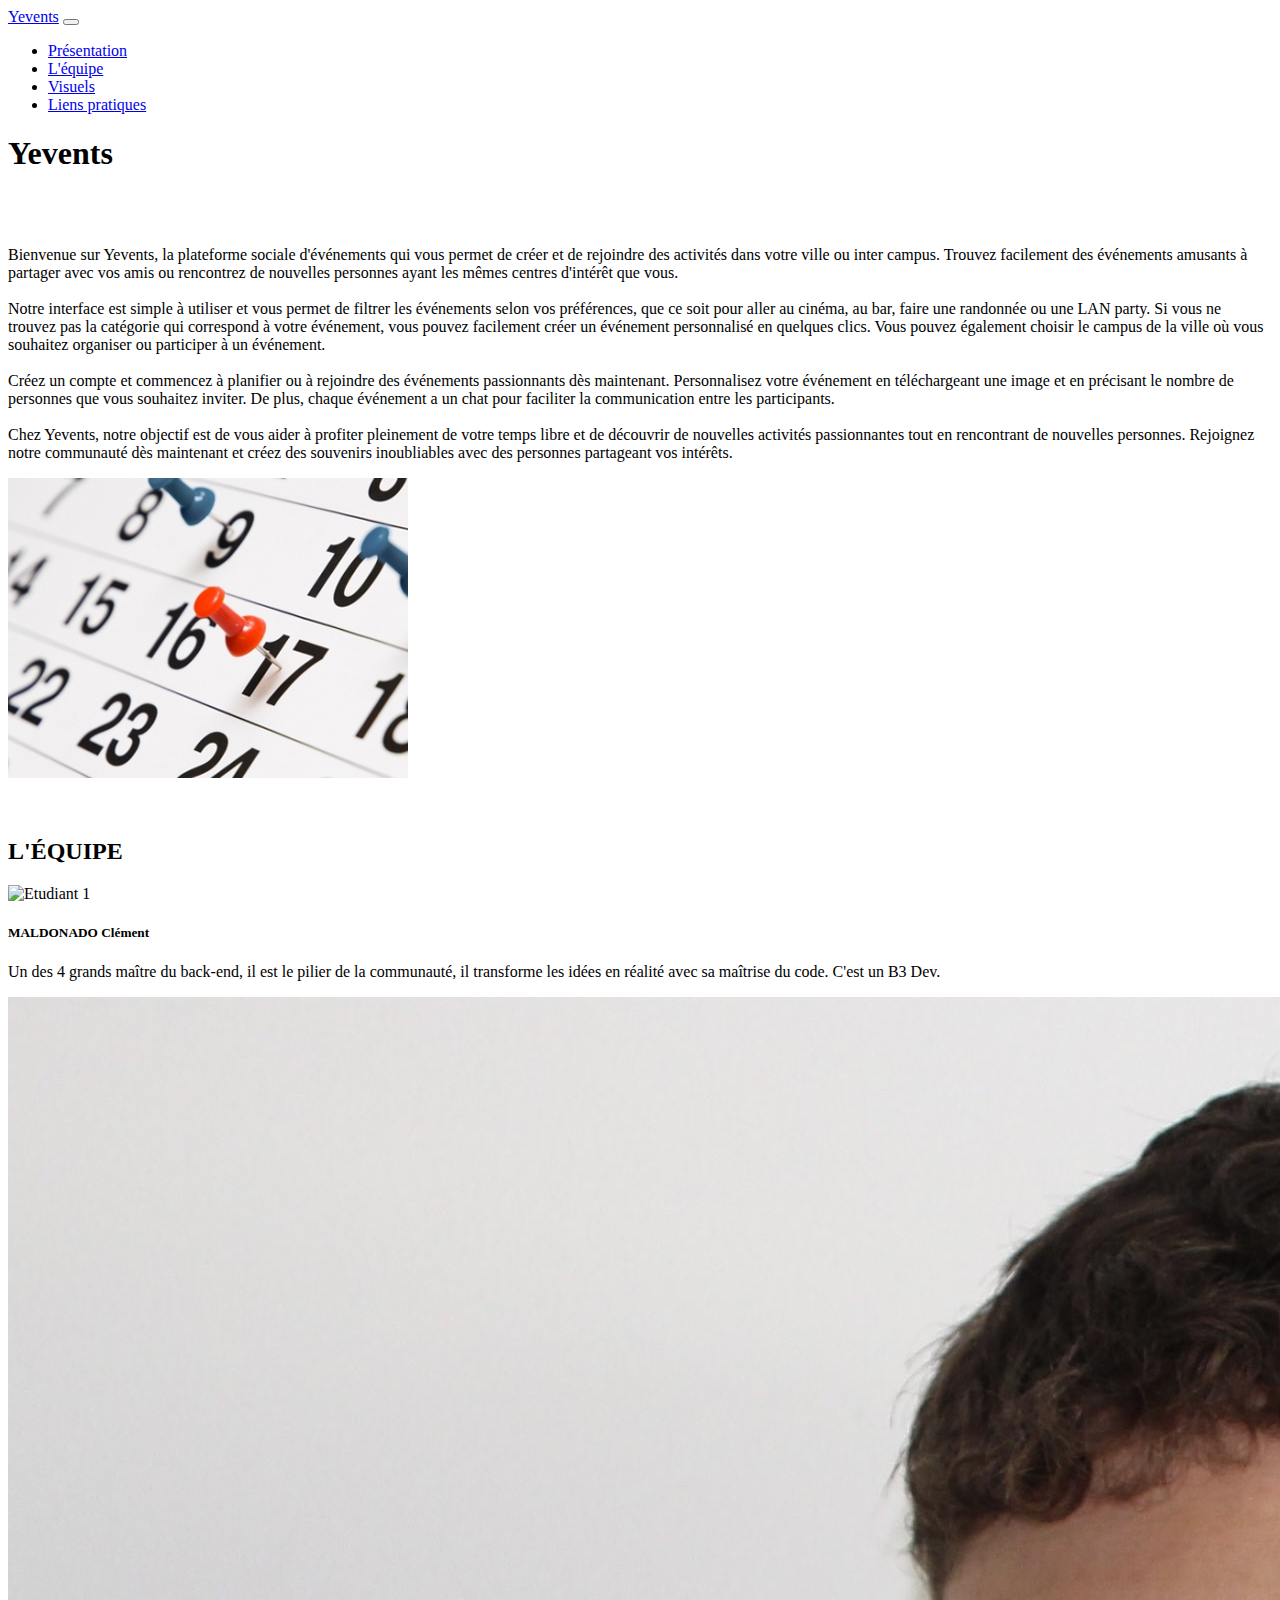
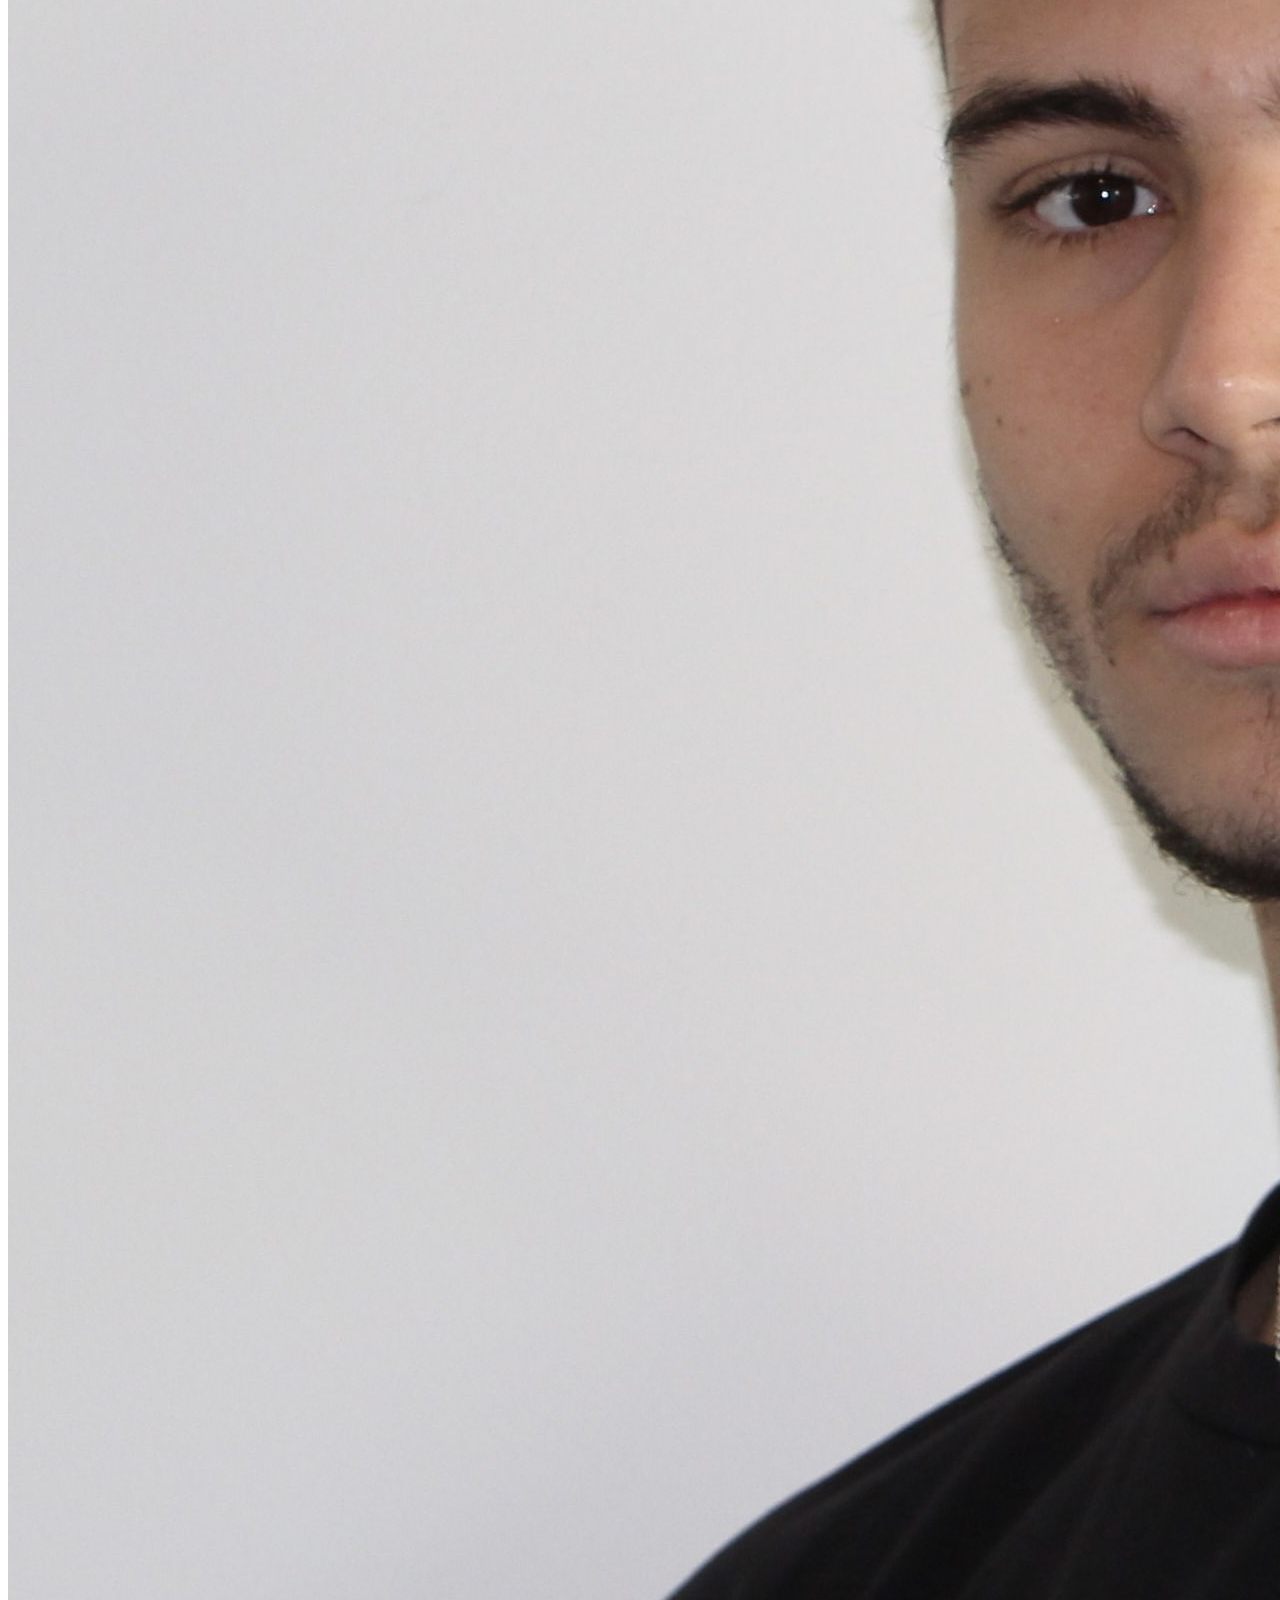
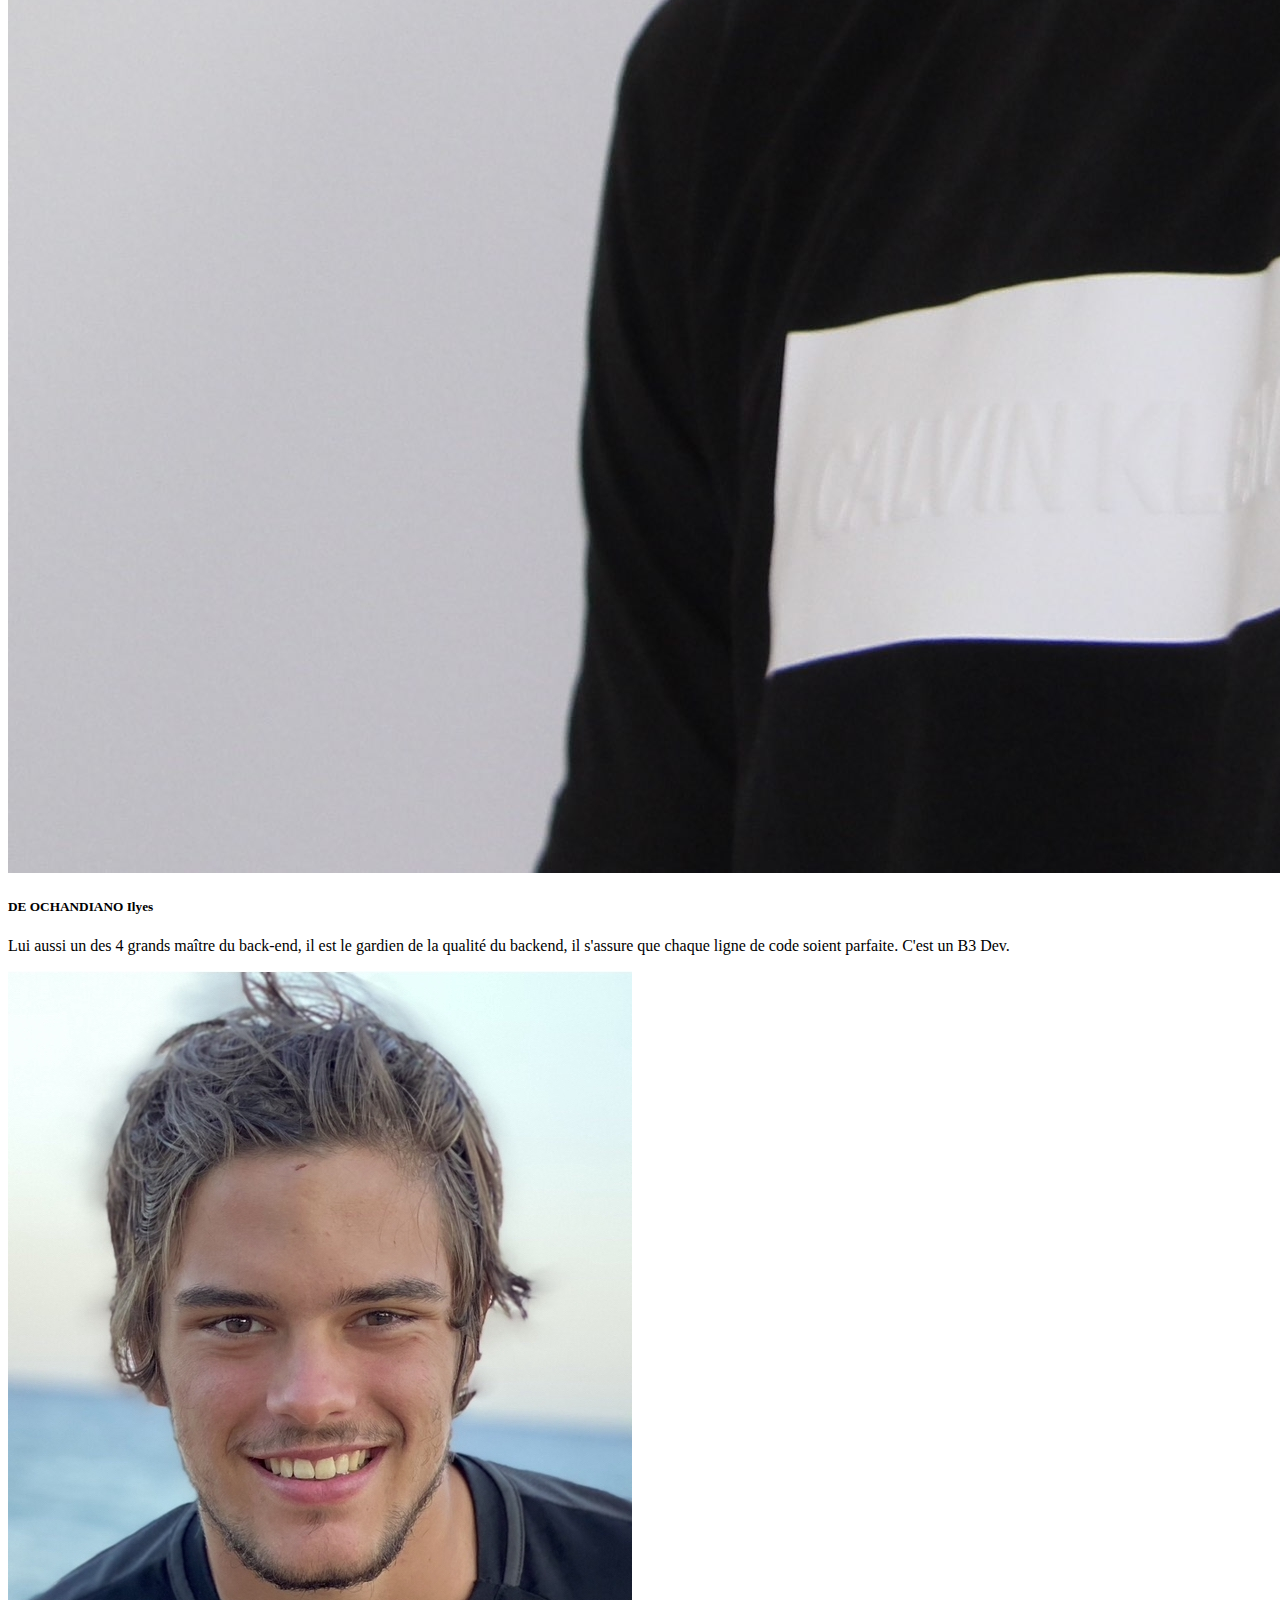
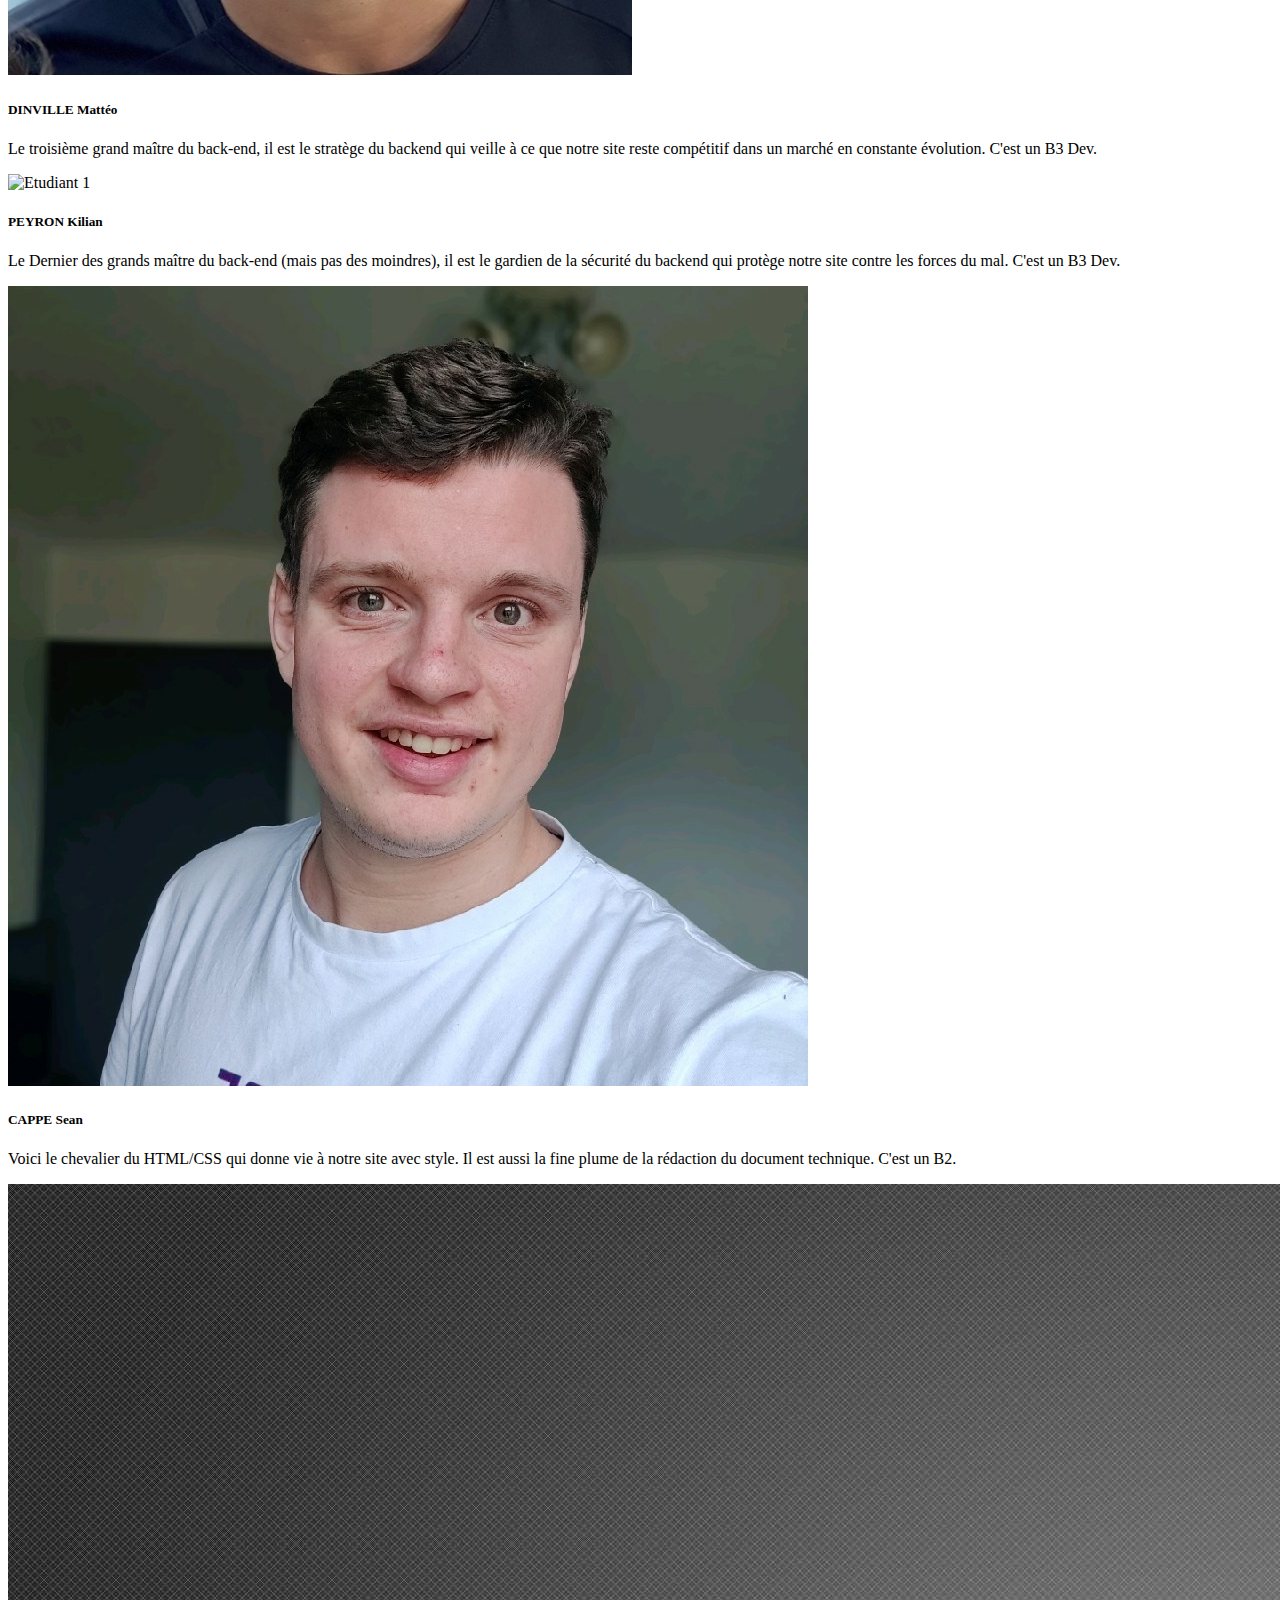
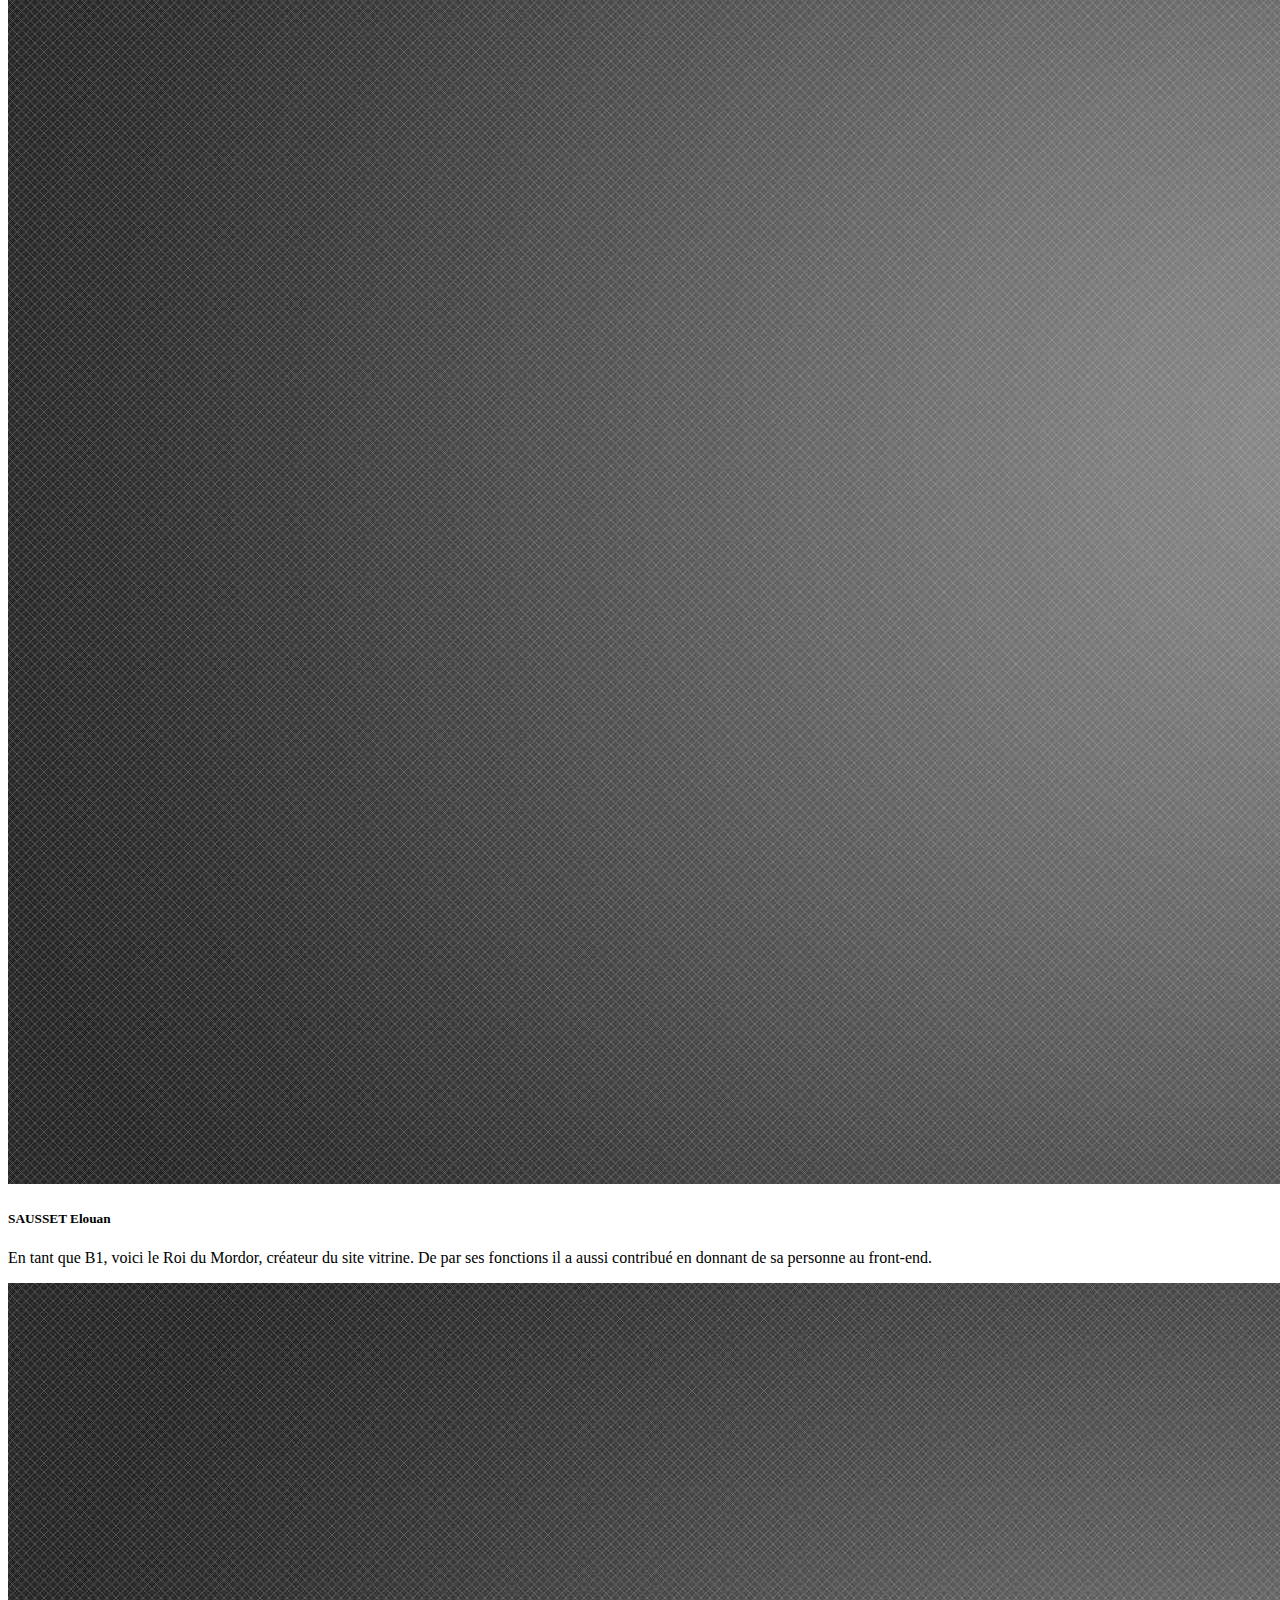
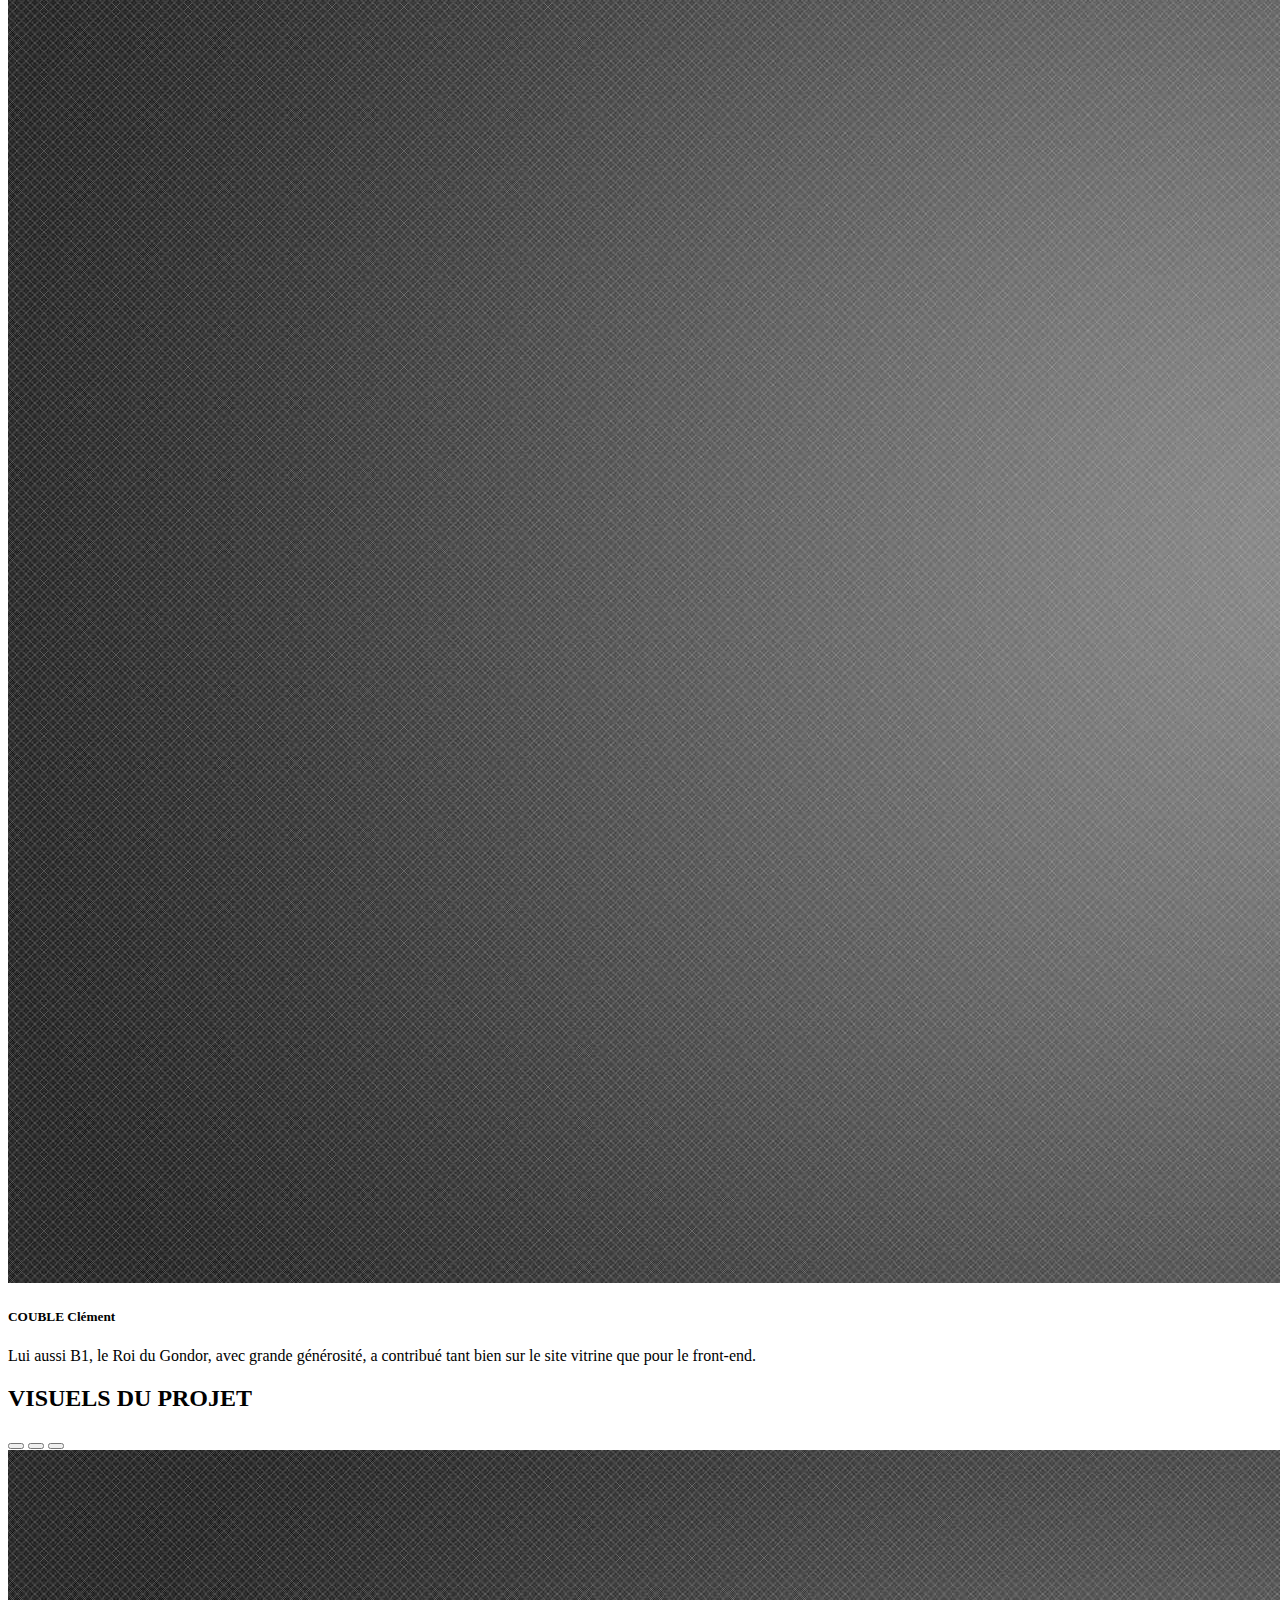
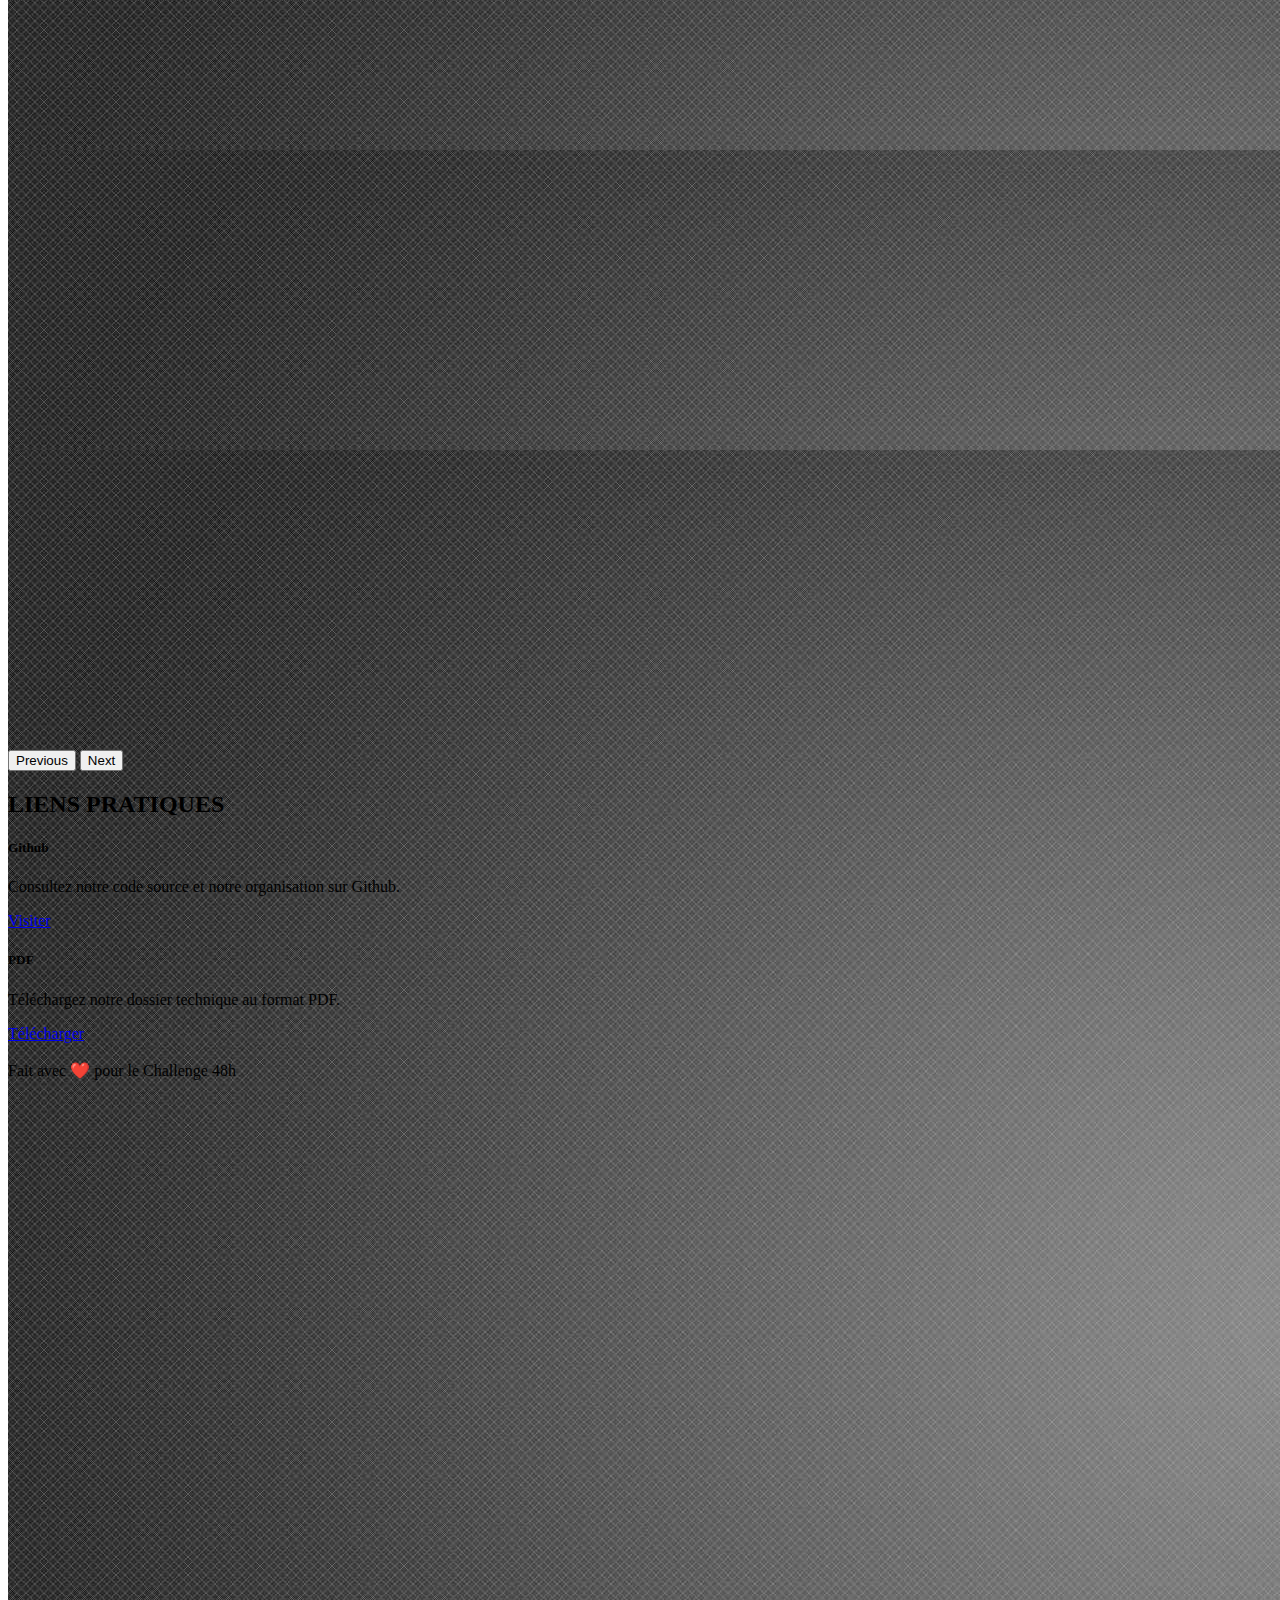
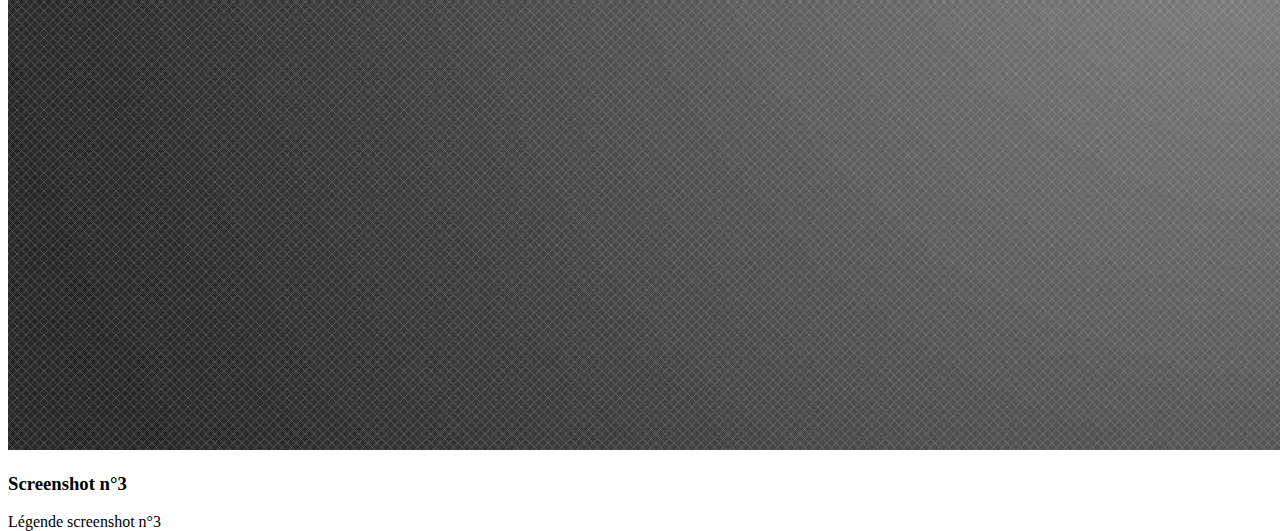
==== index.html @ f3a405c6 "c" ====
<!DOCTYPE html>
<html lang="fr">
  <head>
    <meta charset="UTF-8">
    <meta name="viewport" content="width=device-width, initial-scale=1.0">
    <link rel="icon" type="image/x-icon" href="sablier.svg">

    <!-- [EDIT] Remplis les 3 balises ci-dessous -->
    <title>Challenge 48h - EQUIPE 19</title>
    <meta name="description" content="Description de la page pour les moteurs de recherche">
    <meta name="keywords" content="Mots-clés de la page, séparés par des virgules">
    
    <!-- CSS -->
    <link href="https://cdn.jsdelivr.net/npm/bootstrap@5.3.0-alpha3/dist/css/bootstrap.min.css" rel="stylesheet" integrity="sha384-KK94CHFLLe+nY2dmCWGMq91rCGa5gtU4mk92HdvYe+M/SXH301p5ILy+dN9+nJOZ" crossorigin="anonymous">
    <style>
      .carousel-item {
        height: 300px;
      }
    </style>
  </head>

  <body>
    <!-- [EDIT] Dans la navbar, précise le nom de ton projet -->
    <nav class="navbar navbar-expand-lg navbar-dark bg-dark">
      <div class="container">
        <a class="navbar-brand" href="#">Yevents</a>
        <button class="navbar-toggler" type="button" data-bs-toggle="collapse" data-bs-target="#navbarNav" aria-controls="navbarNav" aria-expanded="false" aria-label="Toggle navigation">
          <span class="navbar-toggler-icon"></span>
        </button>
        <div class="collapse navbar-collapse justify-content-end" id="navbarNav">
          <ul class="navbar-nav">
            <li class="nav-item">
              <a class="nav-link" href="#presentation">Présentation</a>
            </li>
            <li class="nav-item">
              <a class="nav-link" href="#equipe">L'équipe</a>
            </li>
            <li class="nav-item">
              <a class="nav-link" href="visuels">Visuels</a>
            </li>
            <li class="nav-item">
              <a class="nav-link" href="#liens-pratiques">Liens pratiques</a>
            </li>
          </ul>
        </div>
      </div>
    </nav>

    <div class="container mt-5">
        <div id="presentation" class="col-lg-12 text-center">
          <h1>Yevents</h1>
          <br>
          <br>
        </div>
        <div class="row">
          <div class="col-md-8 d-flex align-items-center">
              <p>Bienvenue sur Yevents, la plateforme sociale d'événements qui vous permet de créer et de rejoindre des activités dans votre ville ou inter campus. Trouvez facilement des événements amusants à partager avec vos amis ou rencontrez de nouvelles personnes ayant les mêmes centres d'intérêt que vous.
                <br>
                <br>
                Notre interface est simple à utiliser et vous permet de filtrer les événements selon vos préférences, que ce soit pour aller au cinéma, au bar, faire une randonnée ou une LAN party. Si vous ne trouvez pas la catégorie qui correspond à votre événement, vous pouvez facilement créer un événement personnalisé en quelques clics. Vous pouvez également choisir le campus de la ville où vous souhaitez organiser ou participer à un événement.
                <br>
                <br>
                Créez un compte et commencez à planifier ou à rejoindre des événements passionnants dès maintenant. Personnalisez votre événement en téléchargeant une image et en précisant le nombre de personnes que vous souhaitez inviter. De plus, chaque événement a un chat pour faciliter la communication entre les participants.
                <br>
                <br>
                Chez Yevents, notre objectif est de vous aider à profiter pleinement de votre temps libre et de découvrir de nouvelles activités passionnantes tout en rencontrant de nouvelles personnes. Rejoignez notre communauté dès maintenant et créez des souvenirs inoubliables avec des personnes partageant vos intérêts.
              </p>
          </div>
        <div class="col-md-4 d-flex align-items-center">
          <img src="evenement-associations.jpg" alt="mockup"  class="img-fluid mx-auto d-block">
        </div>
      </div>
      <br>
      <br>
      
      <div id="equipe" class="col-lg-12 text-center mb-5">
        <h2>L'ÉQUIPE</h2>
      </div>

      <!-- [EDIT] Cette section doit présenter l'intégralité des membres du groupe  -->
      <div class="row justify-content-center mb-5">
        <!-- [EDIT] PRESENTATION ETUDIANT 1 -->
        <div class="col-lg-4 col-md-6 col-sm-12 mb-4">
          <div class="card">
          <img src="Clément.jpg" class="card-img-top" alt="Etudiant 1">
            <div class="card-body">
              <h5 class="card-title">MALDONADO Clément</h5>
              <p class="card-text">Un des 4 grands maître du back-end, il est le pilier de la communauté, il transforme les idées en réalité avec sa maîtrise du code. C'est un B3 Dev.</p>
            </div>
          </div>
        </div>

        <!-- [EDIT] PRESENTATION ETUDIANT 2 -->
        <div class="col-lg-4 col-md-6 col-sm-12 mb-4">
          <div class="card">
          <img src="IMG_1694.jpg" class="card-img-top" alt="Etudiant 1">
            <div class="card-body">
              <h5 class="card-title">DE OCHANDIANO Ilyes</h5>
              <p class="card-text">Lui aussi un des 4 grands maître du back-end, il est le gardien de la qualité du backend, il s'assure que chaque ligne de code soient parfaite. C'est un B3 Dev.</p>
            </div>
          </div>
        </div>

        <!-- [EDIT] PRESENTATION ETUDIANT 3 -->
        <div class="col-lg-4 col-md-6 col-sm-12 mb-4">
          <div class="card">
          <img src="IMG_1114.png" class="card-img-top" alt="Etudiant 1">
            <div class="card-body">
              <h5 class="card-title">DINVILLE Mattéo</h5>
              <p class="card-text">Le troisième grand maître du back-end, il est le stratège du backend qui veille à ce que notre site reste compétitif dans un marché en constante évolution. C'est un B3 Dev.</p>
            </div>
          </div>
        </div>

        <!-- [EDIT] PRESENTATION ETUDIANT 4 -->
        <div class="col-lg-4 col-md-6 col-sm-12 mb-4">
          <div class="card">
          <img src="https://cdn.discordapp.com/avatars/635474873858392065/99fb7bf696946ea7547c1aedd587695e?size=4096" class="card-img-top" alt="Etudiant 1">
            <div class="card-body">
              <h5 class="card-title">PEYRON Kilian</h5>
              <p class="card-text">Le Dernier des grands maître du back-end (mais pas des moindres), il est le gardien de la sécurité du backend qui protège notre site contre les forces du mal. C'est un B3 Dev.</p>
            </div>
          </div>
        </div>

        <!-- [EDIT] PRESENTATION ETUDIANT 5 -->
        <div class="col-lg-4 col-md-6 col-sm-12 mb-4">
          <div class="card">
          <img src="Sean.jpg" class="card-img-top" alt="Etudiant 1">
            <div class="card-body">
              <h5 class="card-title">CAPPE Sean</h5>
              <p class="card-text">Voici le chevalier du HTML/CSS qui donne vie à notre site avec style. Il est aussi la fine plume de la rédaction du document technique. C'est un B2.</p>
            </div>
          </div>
        </div>

        <!-- [EDIT] PRESENTATION ETUDIANT 6 -->
        <div class="col-lg-4 col-md-6 col-sm-12 mb-4">
          <div class="card">
          <img src="lorem-ipsum.jpg" class="card-img-top" alt="Etudiant 1">
            <div class="card-body">
              <h5 class="card-title">SAUSSET Elouan</h5>
              <p class="card-text">En tant que B1, voici le Roi du Mordor, créateur du site vitrine. De par ses fonctions il a aussi contribué en donnant de sa personne au front-end.</p>
            </div>
          </div>
        </div>

        <!-- [EDIT] PRESENTATION ETUDIANT 7 -->
        <div class="col-lg-4 col-md-6 col-sm-12 mb-4">
          <div class="card">
          <img src="lorem-ipsum.jpg" class="card-img-top" alt="Etudiant 1">
            <div class="card-body">
              <h5 class="card-title">COUBLE Clément</h5>
              <p class="card-text">Lui aussi B1, le Roi du Gondor, avec grande générosité, a contribué tant bien sur le site vitrine que pour le front-end.</p>
            </div>
          </div>
        </div>
      </div>

      <div id="visuels" class="col-lg-12 text-center mb-5">
        <h2>VISUELS DU PROJET</h2>
      </div>

      <!-- [EDIT] Remplis le carousel avec des screenshots de ton projet accompagnés d'une légende -->
      <div id="carouselExampleCaptions" class="carousel slide mb-5">
        <div class="carousel-indicators">
          <button type="button" data-bs-target="#carouselExampleCaptions" data-bs-slide-to="0" class="active" aria-current="true" aria-label="Slide 1"></button>
          <button type="button" data-bs-target="#carouselExampleCaptions" data-bs-slide-to="1" aria-label="Slide 2"></button>
          <button type="button" data-bs-target="#carouselExampleCaptions" data-bs-slide-to="2" aria-label="Slide 3"></button>
        </div>
        <div class="carousel-inner">
          <div class="carousel-item active">
            <img src="lorem-ipsum.jpg" class="d-block w-100" alt="screenshot1">
            <div class="carousel-caption d-none d-md-block">
              <h3>Screenshot n°1</h3>
              <p>Légende screenshot n°1</p>
            </div>
          </div>
          <div class="carousel-item">
            <img src="lorem-ipsum.jpg" class="d-block w-100" alt="screenshot2">
            <div class="carousel-caption d-none d-md-block">
              <h3>Screenshot n°2</h3>
              <p>Légende screenshot n°2</p>
            </div>
          </div>
          <div class="carousel-item">
            <img src="lorem-ipsum.jpg" class="d-block w-100" alt="screenshot3">
            <div class="carousel-caption d-none d-md-block">
              <h3>Screenshot n°3</h3>
              <p>Légende screenshot n°3</p>
            </div>
          </div>
        </div>
        <button class="carousel-control-prev" type="button" data-bs-target="#carouselExampleCaptions" data-bs-slide="prev">
          <span class="carousel-control-prev-icon" aria-hidden="true"></span>
          <span class="visually-hidden">Previous</span>
        </button>
        <button class="carousel-control-next" type="button" data-bs-target="#carouselExampleCaptions" data-bs-slide="next">
          <span class="carousel-control-next-icon" aria-hidden="true"></span>
          <span class="visually-hidden">Next</span>
        </button>
      </div>

      <div id="liens-pratiques" class="col-lg-12 text-center mb-5">
        <h2>LIENS PRATIQUES</h2>
      </div>
      <!-- [EDIT] Mets le lien du Github du projet et du PDF du dossier technique -->

      <div class="row justify-content-center mb-5">
        <div class="col-md-4 mb-3">
          <div class="card">
            <div class="card-body">
              <h5 class="card-title">Github</h5>
              <p class="card-text">Consultez notre code source et notre organisation sur Github.</p>
              <a href="https://github.com/ClemMLD/YEVENTS" class="btn btn-primary">Visiter</a>
            </div>
          </div>
        </div>
        <div class="col-md-4 mb-3">
          <div class="card">
            <div class="card-body">
              <h5 class="card-title">PDF</h5>
              <p class="card-text">Téléchargez notre dossier technique au format PDF.</p>
              <a href="./Pdf/Chall48h_Yevent_grp19.pdf" class="btn btn-primary">Télécharger</a>
            </div>
          </div>
        </div>
      </div>

    <hr>

    <div class="text-center mb-3">
      Fait avec ❤️ pour le Challenge 48h
    </div>
  </div>
  </body>

  <footer>
    <script src="https://cdn.jsdelivr.net/npm/bootstrap@5.3.0-alpha3/dist/js/bootstrap.bundle.min.js" integrity="sha384-ENjdO4Dr2bkBIFxQpeoTz1HIcje39Wm4jDKdf19U8gI4ddQ3GYNS7NTKfAdVQSZe" crossorigin="anonymous"></script>
  </footer>
</html>
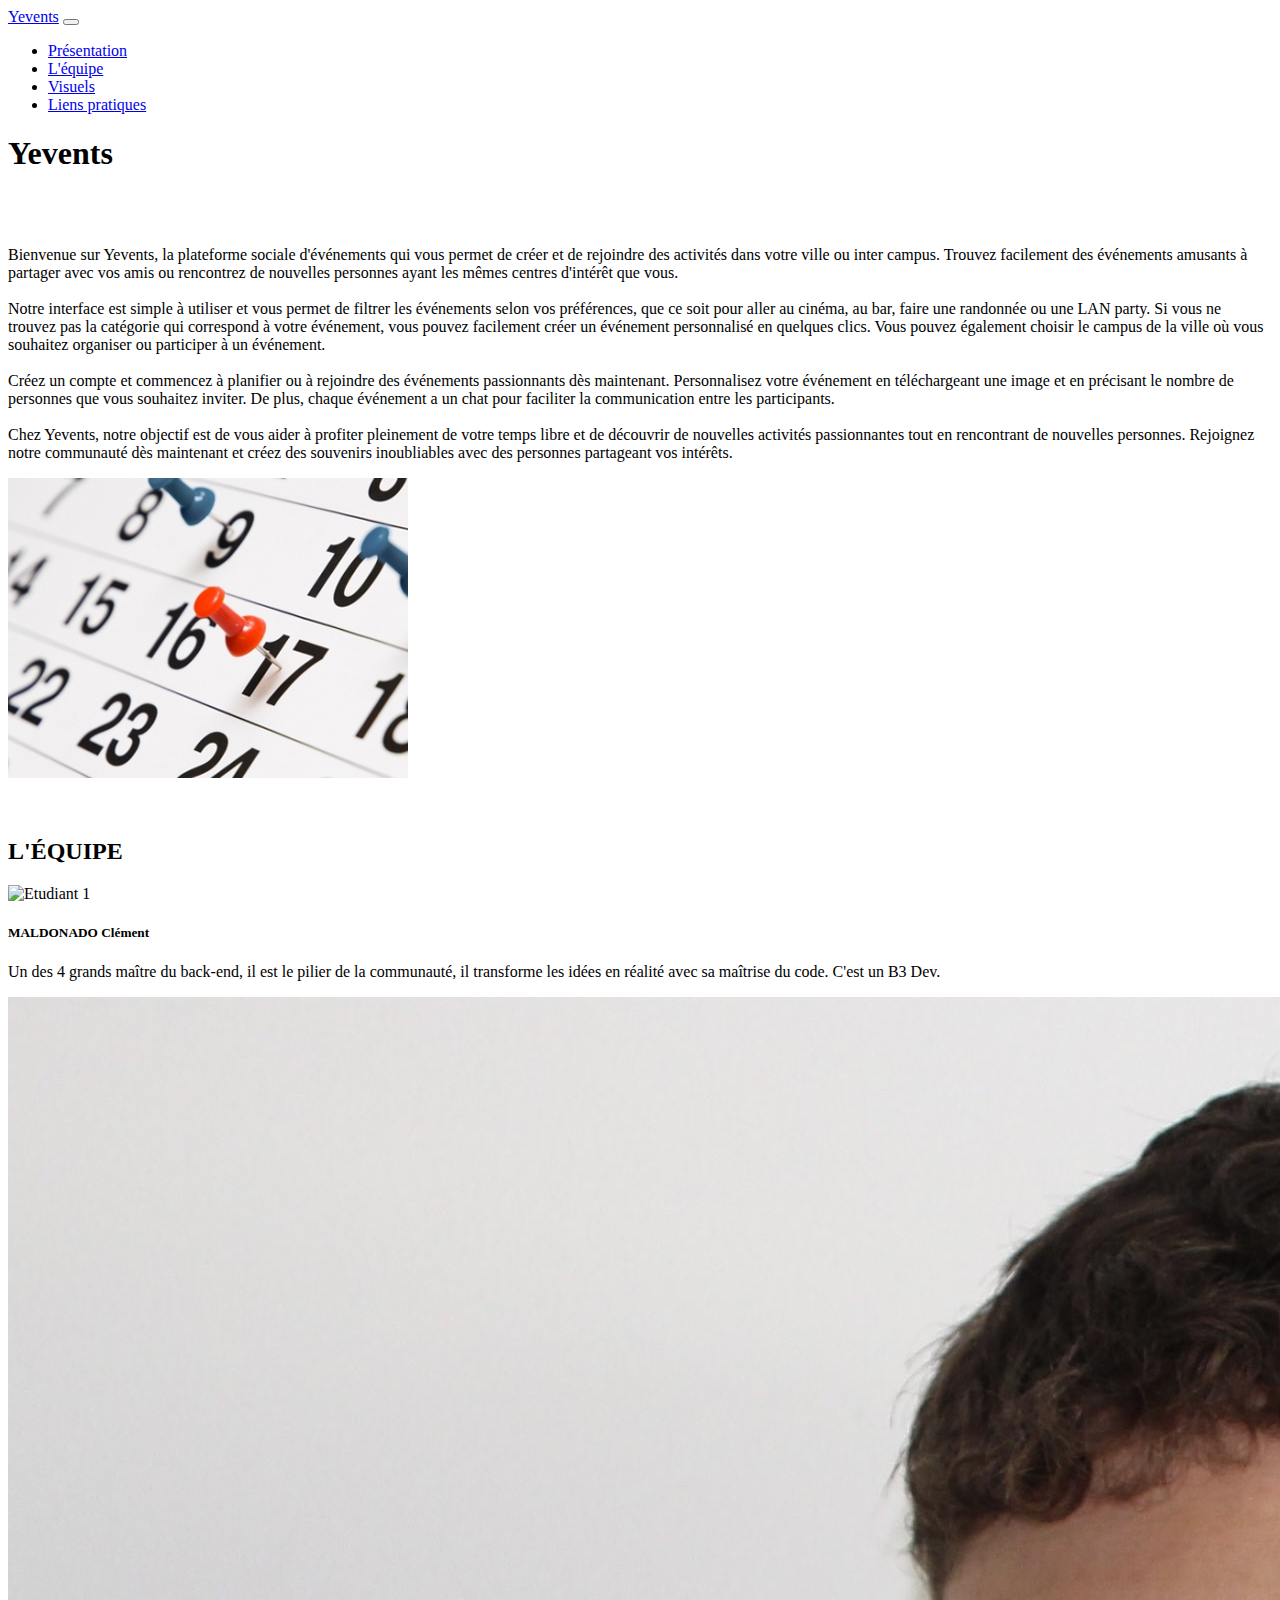
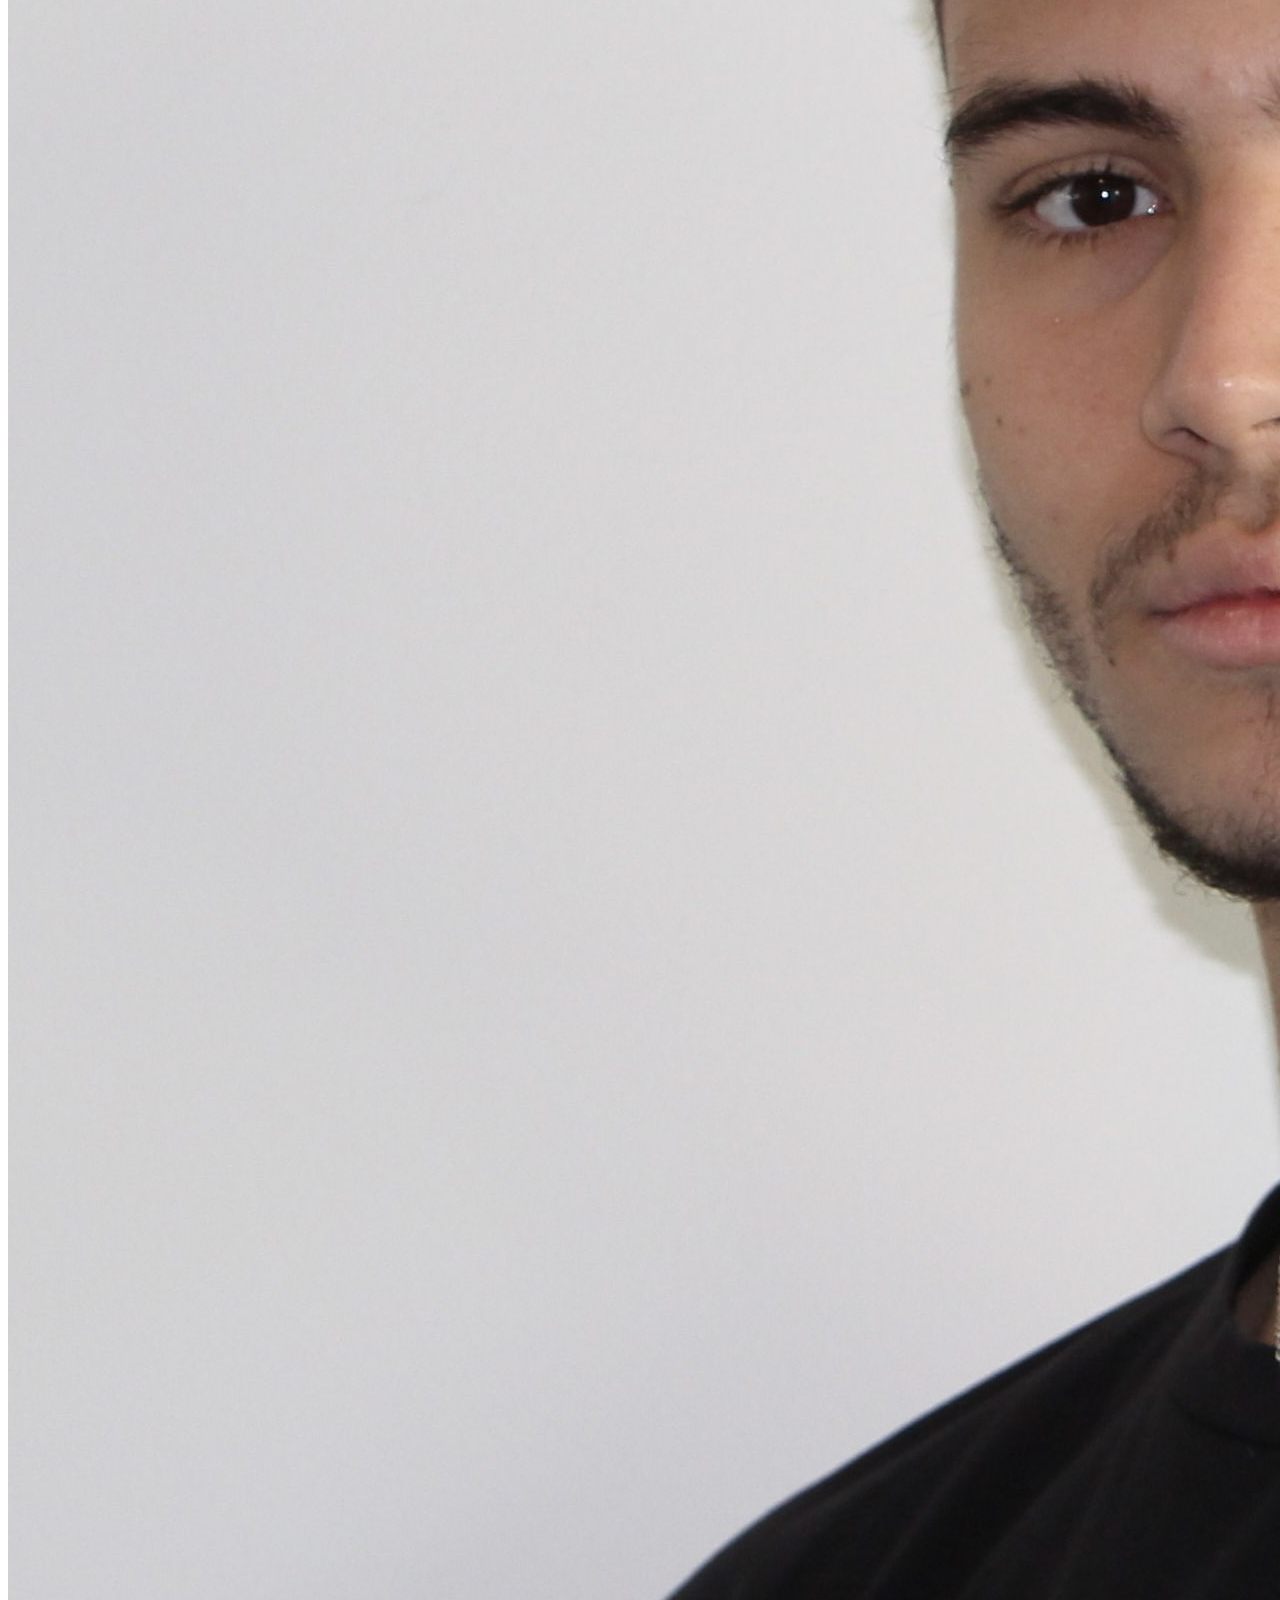
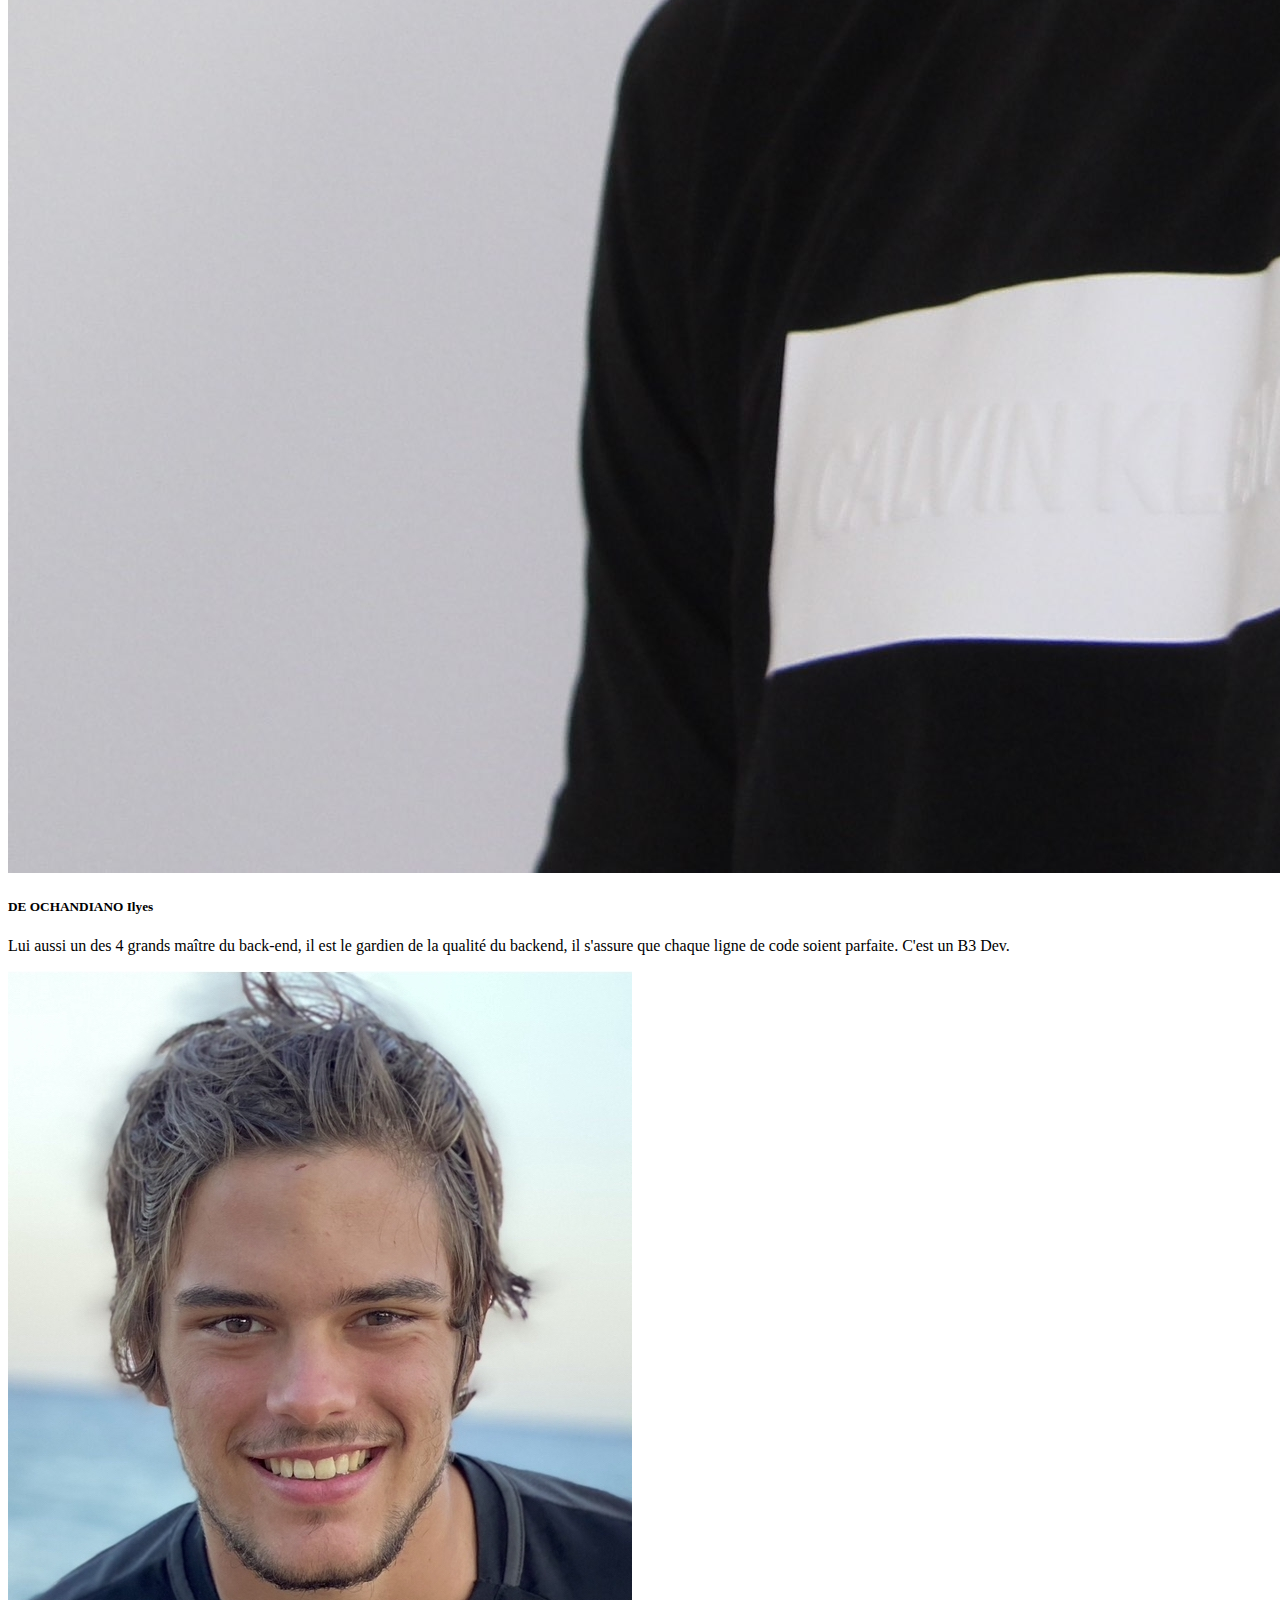
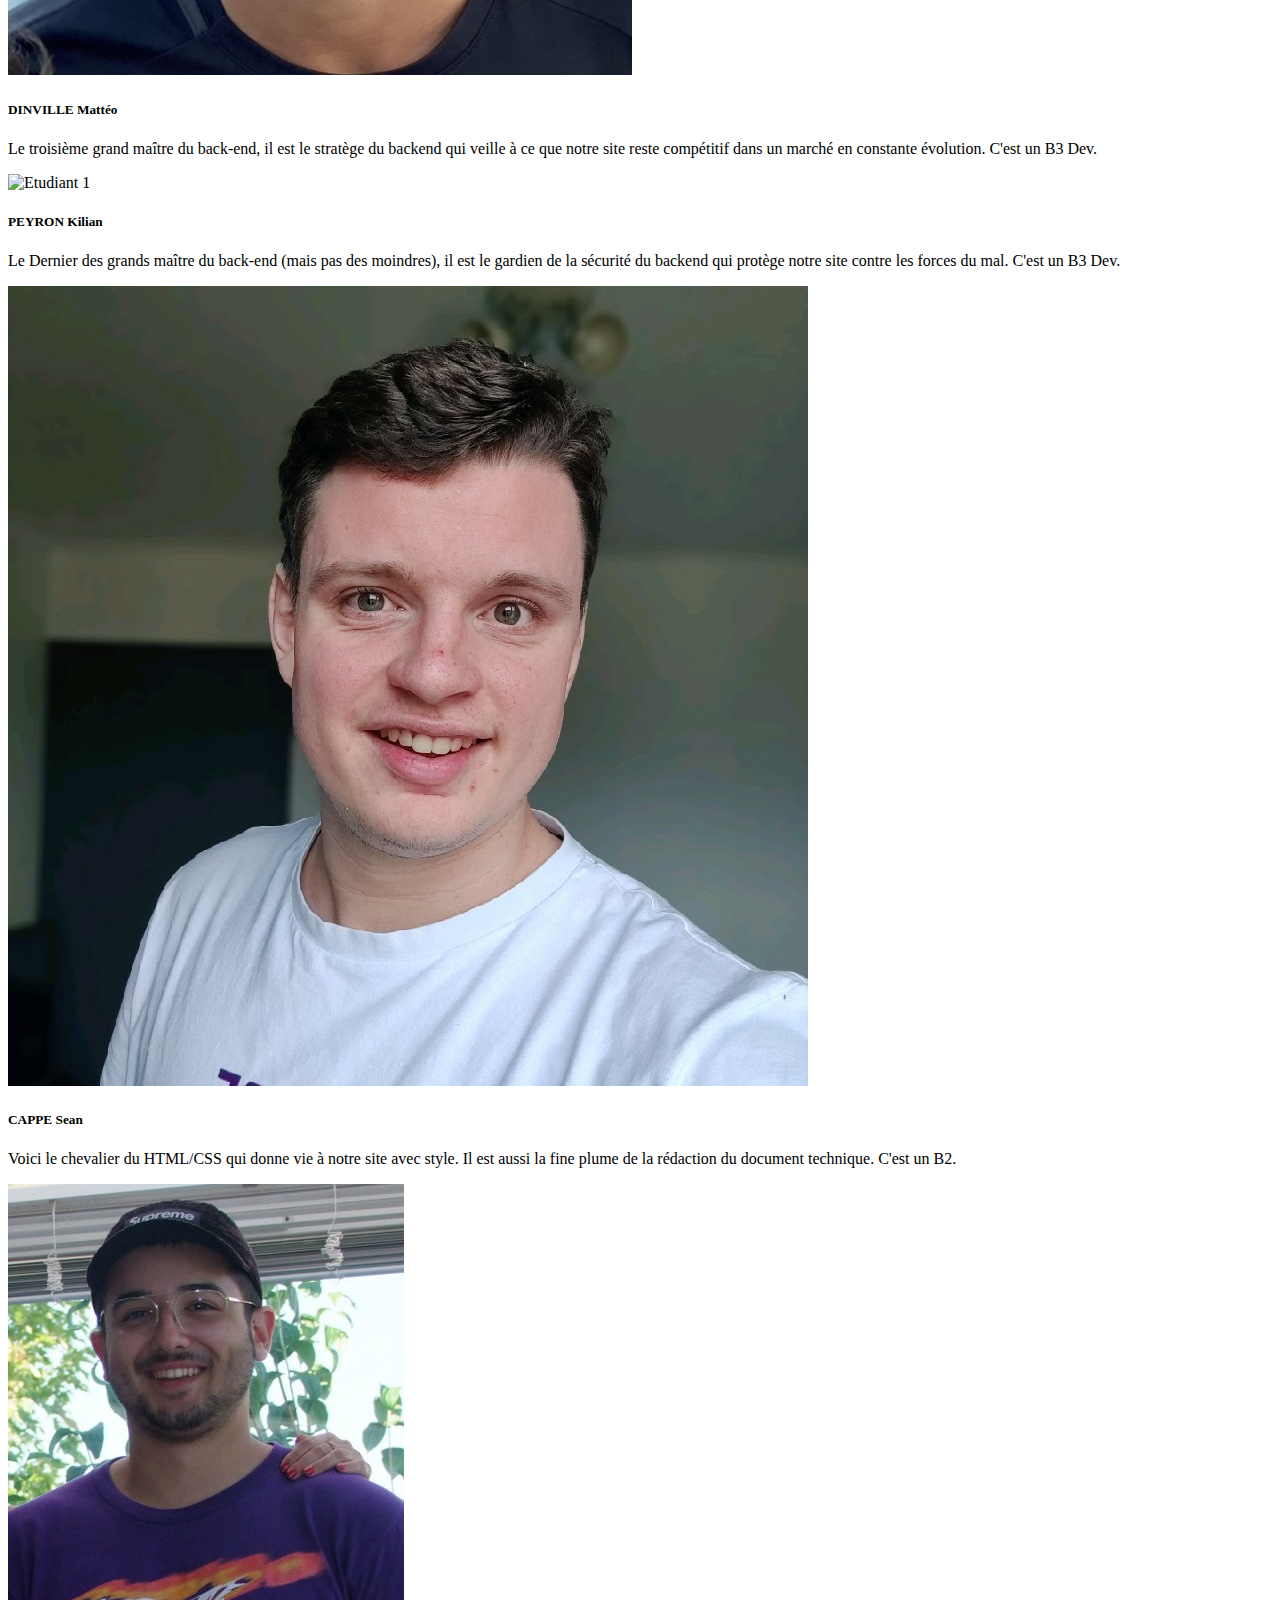
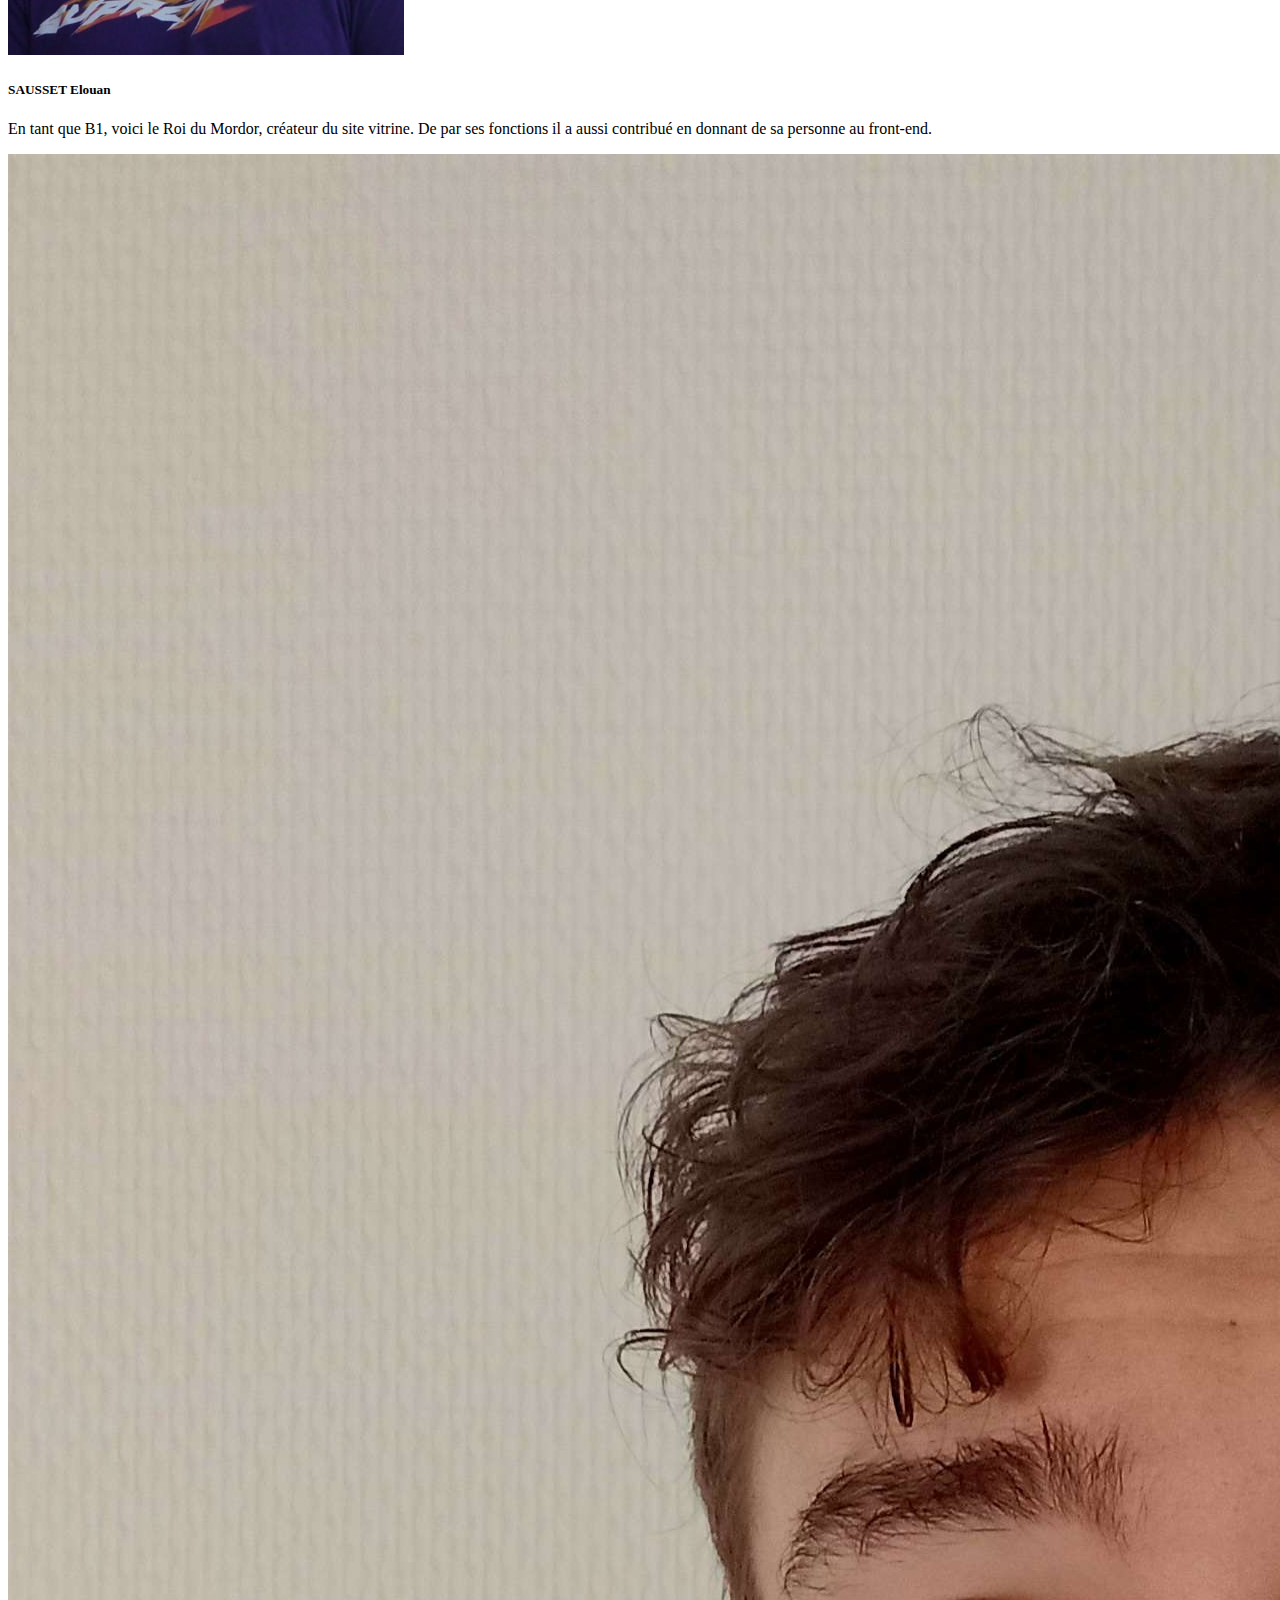
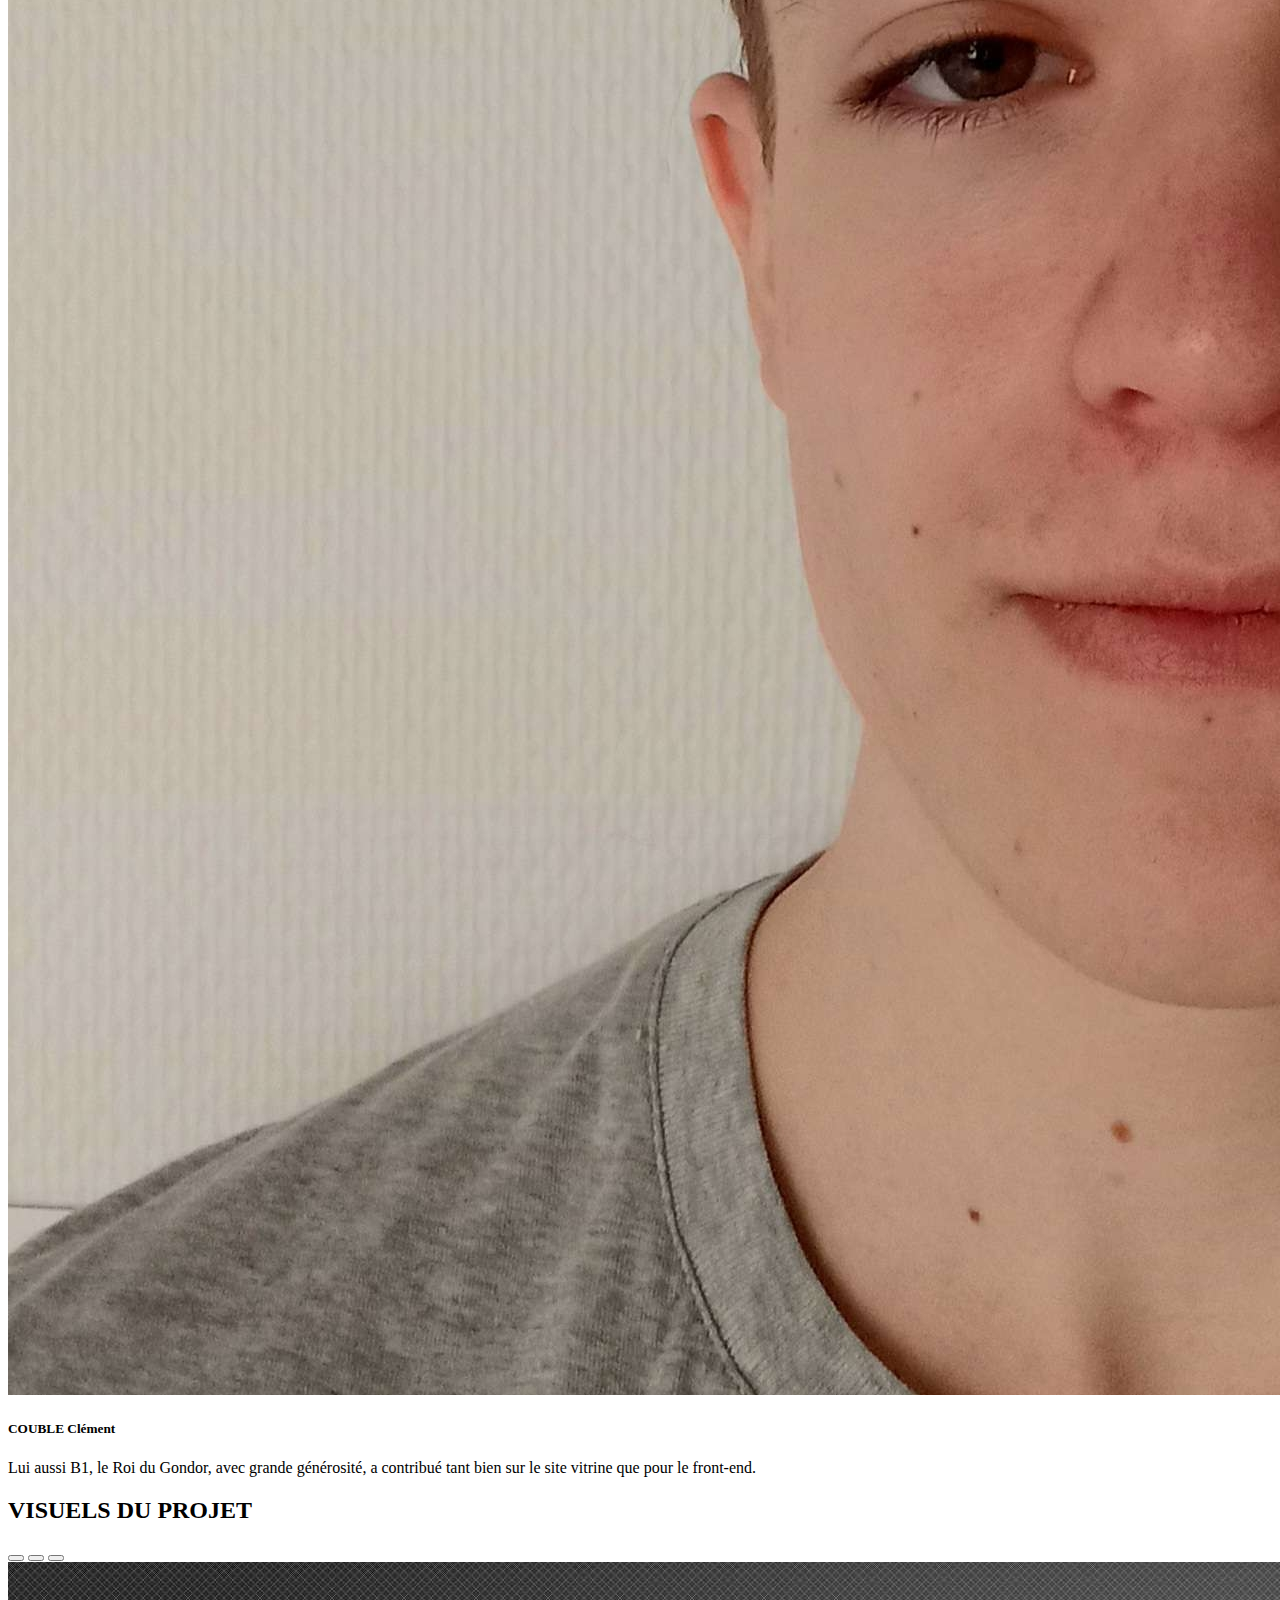
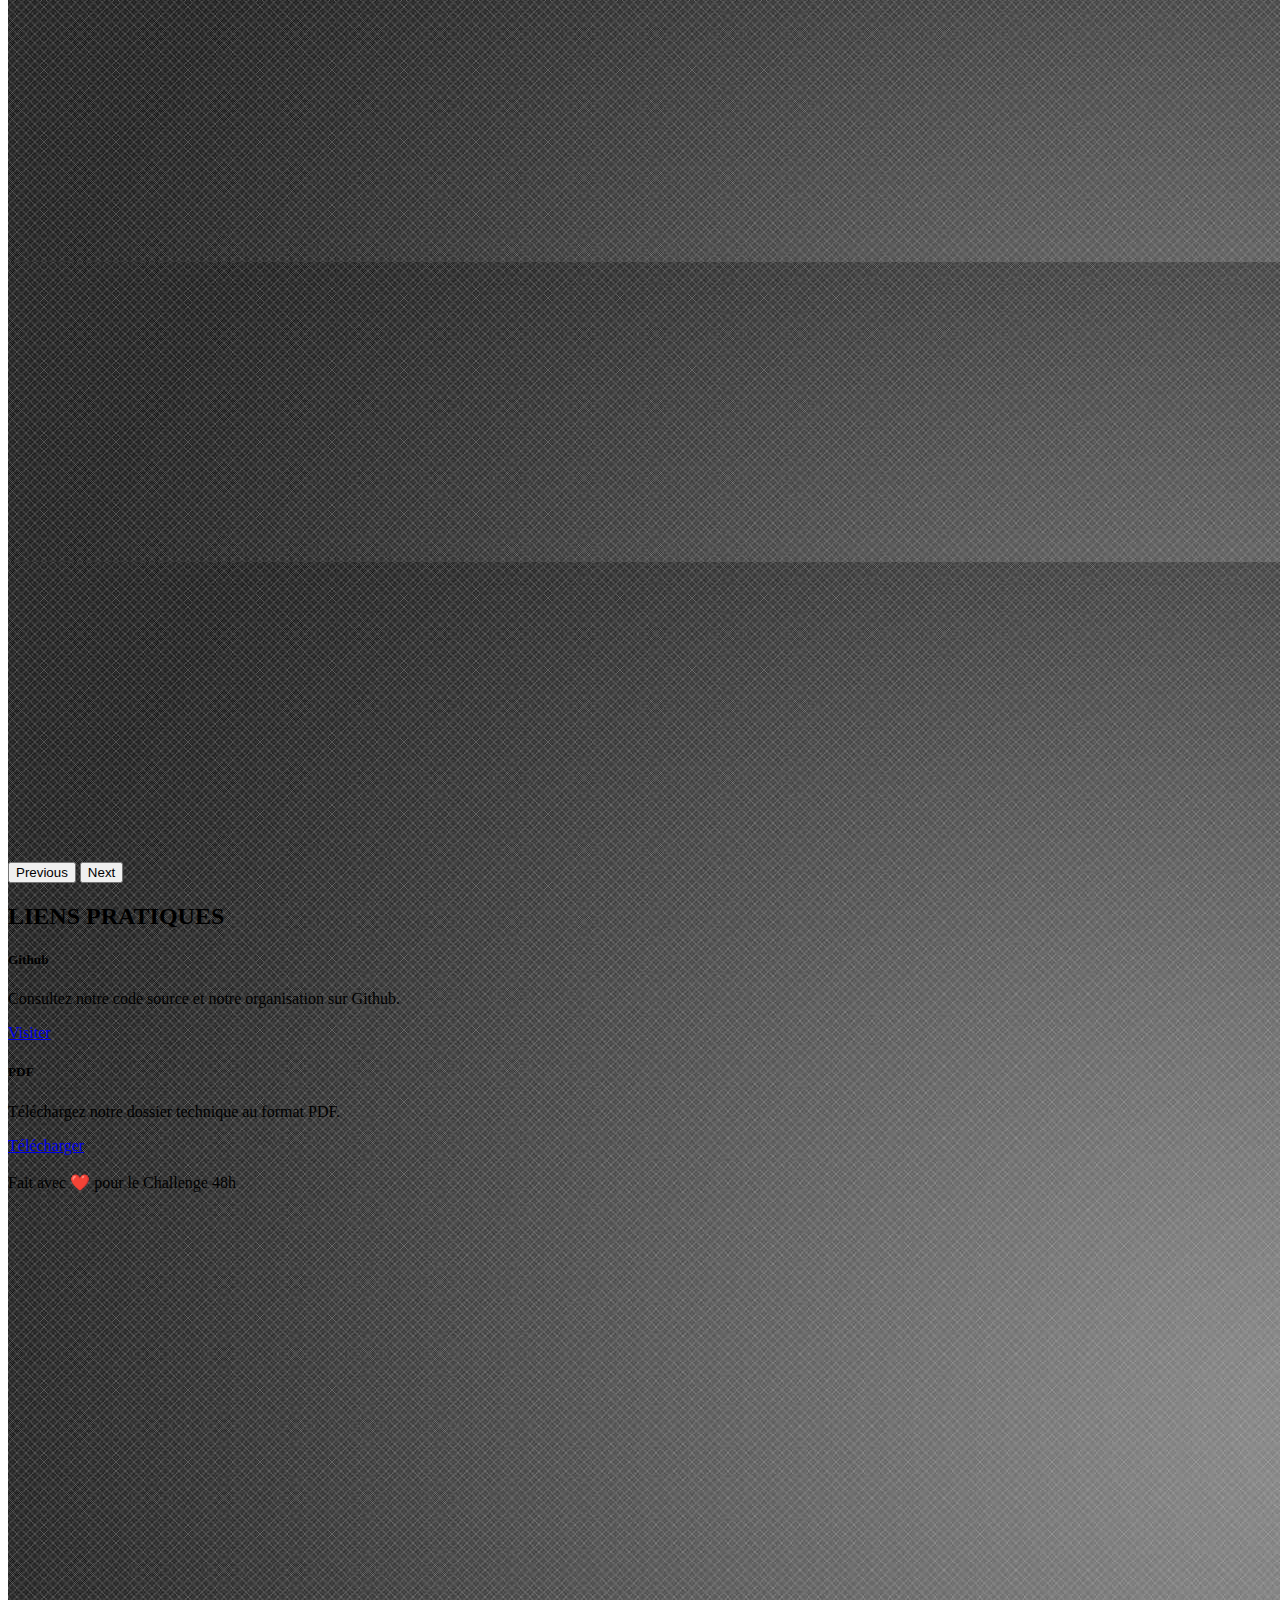
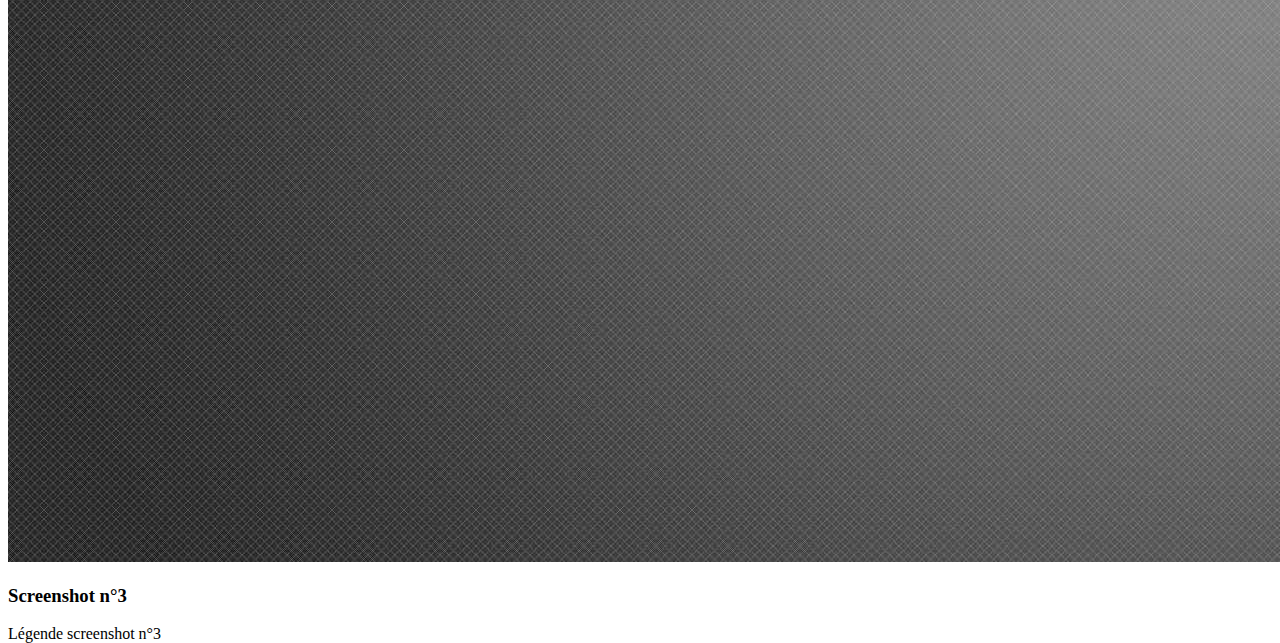
==== commit 864a5588: "photos" ====
--- a/index.html
+++ b/index.html
@@ -67,7 +67,7 @@
               </p>
           </div>
         <div class="col-md-4 d-flex align-items-center">
-          <img src="evenement-associations.jpg" alt="mockup"  class="img-fluid mx-auto d-block">
+          <img src="./Img/evenement-associations.jpg" alt="mockup"  class="img-fluid mx-auto d-block">
         </div>
       </div>
       <br>
@@ -82,7 +82,7 @@
         <!-- [EDIT] PRESENTATION ETUDIANT 1 -->
         <div class="col-lg-4 col-md-6 col-sm-12 mb-4">
           <div class="card">
-          <img src="Clément.jpg" class="card-img-top" alt="Etudiant 1">
+          <img src="./Img/Clément.jpg" class="card-img-top" alt="Etudiant 1">
             <div class="card-body">
               <h5 class="card-title">MALDONADO Clément</h5>
               <p class="card-text">Un des 4 grands maître du back-end, il est le pilier de la communauté, il transforme les idées en réalité avec sa maîtrise du code. C'est un B3 Dev.</p>
@@ -93,7 +93,7 @@
         <!-- [EDIT] PRESENTATION ETUDIANT 2 -->
         <div class="col-lg-4 col-md-6 col-sm-12 mb-4">
           <div class="card">
-          <img src="IMG_1694.jpg" class="card-img-top" alt="Etudiant 1">
+          <img src="./Img/IMG_1694.jpg" class="card-img-top" alt="Etudiant 1">
             <div class="card-body">
               <h5 class="card-title">DE OCHANDIANO Ilyes</h5>
               <p class="card-text">Lui aussi un des 4 grands maître du back-end, il est le gardien de la qualité du backend, il s'assure que chaque ligne de code soient parfaite. C'est un B3 Dev.</p>
@@ -104,7 +104,7 @@
         <!-- [EDIT] PRESENTATION ETUDIANT 3 -->
         <div class="col-lg-4 col-md-6 col-sm-12 mb-4">
           <div class="card">
-          <img src="IMG_1114.png" class="card-img-top" alt="Etudiant 1">
+          <img src="./Img/IMG_1114.png" class="card-img-top" alt="Etudiant 1">
             <div class="card-body">
               <h5 class="card-title">DINVILLE Mattéo</h5>
               <p class="card-text">Le troisième grand maître du back-end, il est le stratège du backend qui veille à ce que notre site reste compétitif dans un marché en constante évolution. C'est un B3 Dev.</p>
@@ -126,7 +126,7 @@
         <!-- [EDIT] PRESENTATION ETUDIANT 5 -->
         <div class="col-lg-4 col-md-6 col-sm-12 mb-4">
           <div class="card">
-          <img src="Sean.jpg" class="card-img-top" alt="Etudiant 1">
+          <img src="./Img/Sean.jpg" class="card-img-top" alt="Etudiant 1">
             <div class="card-body">
               <h5 class="card-title">CAPPE Sean</h5>
               <p class="card-text">Voici le chevalier du HTML/CSS qui donne vie à notre site avec style. Il est aussi la fine plume de la rédaction du document technique. C'est un B2.</p>
@@ -137,7 +137,7 @@
         <!-- [EDIT] PRESENTATION ETUDIANT 6 -->
         <div class="col-lg-4 col-md-6 col-sm-12 mb-4">
           <div class="card">
-          <img src="lorem-ipsum.jpg" class="card-img-top" alt="Etudiant 1">
+          <img src="./Img/moi.jpg" class="card-img-top" alt="Etudiant 1">
             <div class="card-body">
               <h5 class="card-title">SAUSSET Elouan</h5>
               <p class="card-text">En tant que B1, voici le Roi du Mordor, créateur du site vitrine. De par ses fonctions il a aussi contribué en donnant de sa personne au front-end.</p>
@@ -148,7 +148,7 @@
         <!-- [EDIT] PRESENTATION ETUDIANT 7 -->
         <div class="col-lg-4 col-md-6 col-sm-12 mb-4">
           <div class="card">
-          <img src="lorem-ipsum.jpg" class="card-img-top" alt="Etudiant 1">
+          <img src="./Img/CC.jpg" class="card-img-top" alt="Etudiant 1">
             <div class="card-body">
               <h5 class="card-title">COUBLE Clément</h5>
               <p class="card-text">Lui aussi B1, le Roi du Gondor, avec grande générosité, a contribué tant bien sur le site vitrine que pour le front-end.</p>
@@ -170,21 +170,21 @@
         </div>
         <div class="carousel-inner">
           <div class="carousel-item active">
-            <img src="lorem-ipsum.jpg" class="d-block w-100" alt="screenshot1">
+            <img src="./Img/lorem-ipsum.jpg" class="d-block w-100" alt="screenshot1">
             <div class="carousel-caption d-none d-md-block">
               <h3>Screenshot n°1</h3>
               <p>Légende screenshot n°1</p>
             </div>
           </div>
           <div class="carousel-item">
-            <img src="lorem-ipsum.jpg" class="d-block w-100" alt="screenshot2">
+            <img src="./Img/lorem-ipsum.jpg" class="d-block w-100" alt="screenshot2">
             <div class="carousel-caption d-none d-md-block">
               <h3>Screenshot n°2</h3>
               <p>Légende screenshot n°2</p>
             </div>
           </div>
           <div class="carousel-item">
-            <img src="lorem-ipsum.jpg" class="d-block w-100" alt="screenshot3">
+            <img src="./Img/lorem-ipsum.jpg" class="d-block w-100" alt="screenshot3">
             <div class="carousel-caption d-none d-md-block">
               <h3>Screenshot n°3</h3>
               <p>Légende screenshot n°3</p>
@@ -221,7 +221,7 @@
             <div class="card-body">
               <h5 class="card-title">PDF</h5>
               <p class="card-text">Téléchargez notre dossier technique au format PDF.</p>
-              <a href="./Pdf/Chall48h_Yevent_grp19.pdf" class="btn btn-primary">Télécharger</a>
+              <a href="https://auvencecom-my.sharepoint.com/:b:/g/personal/elouan_sausset_ynov_com/EQ4kpLbWaK1IgMe-X8IAdBcBK_cjO1rfjwrDzJQiw8xvpg?e=348zur" class="btn btn-primary">Télécharger</a>
             </div>
           </div>
         </div>
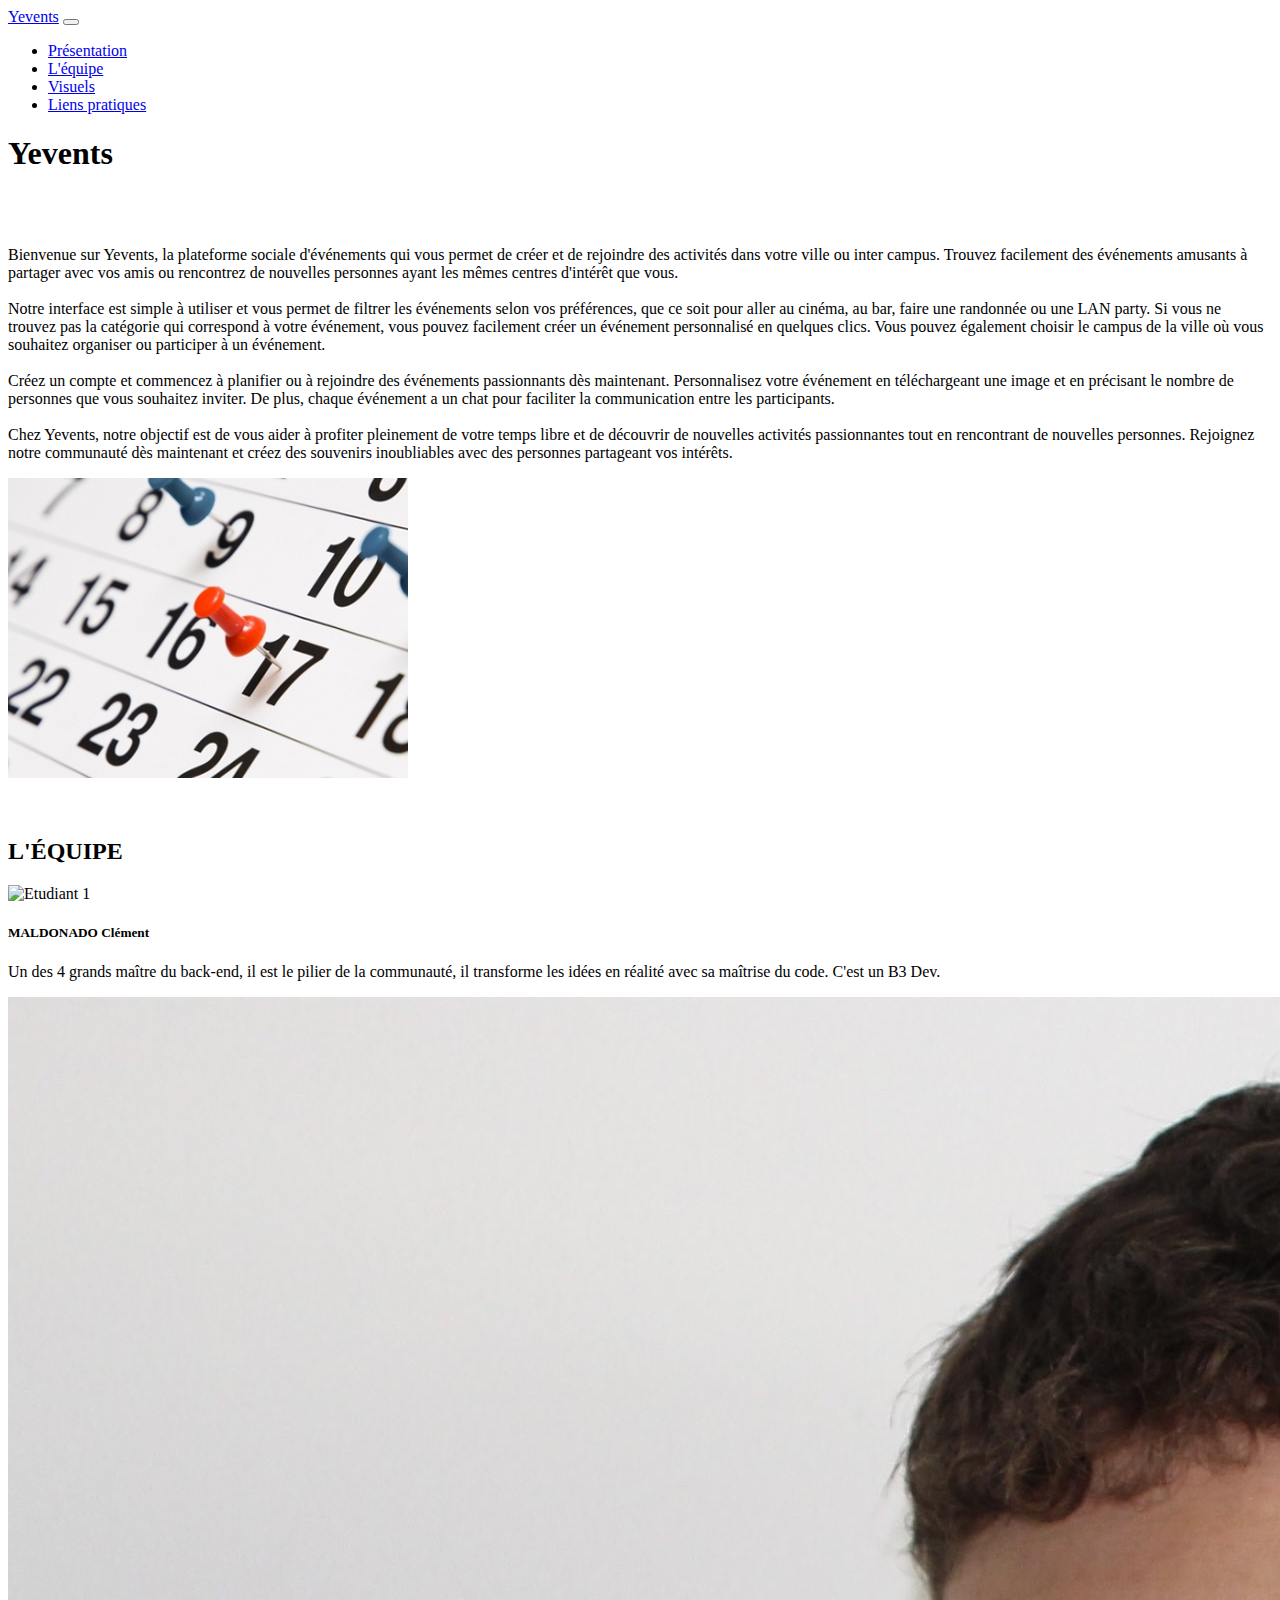
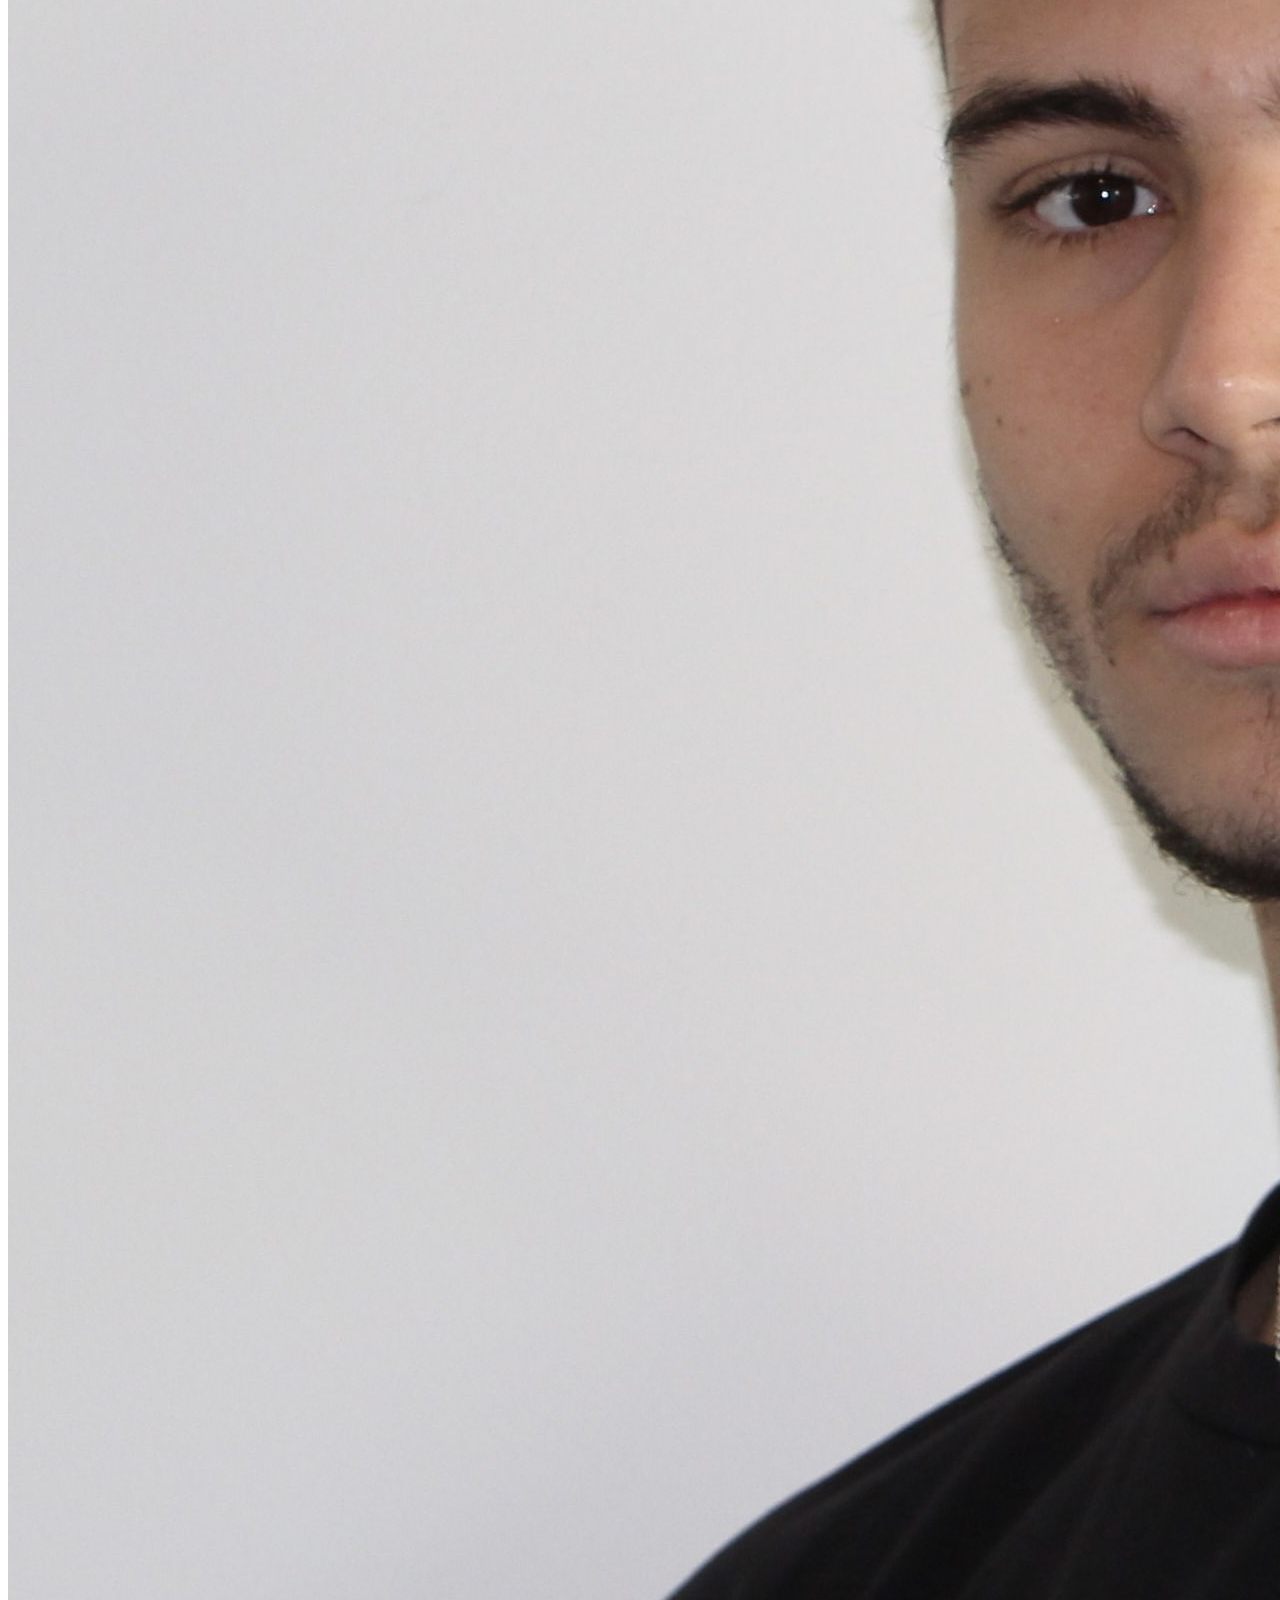
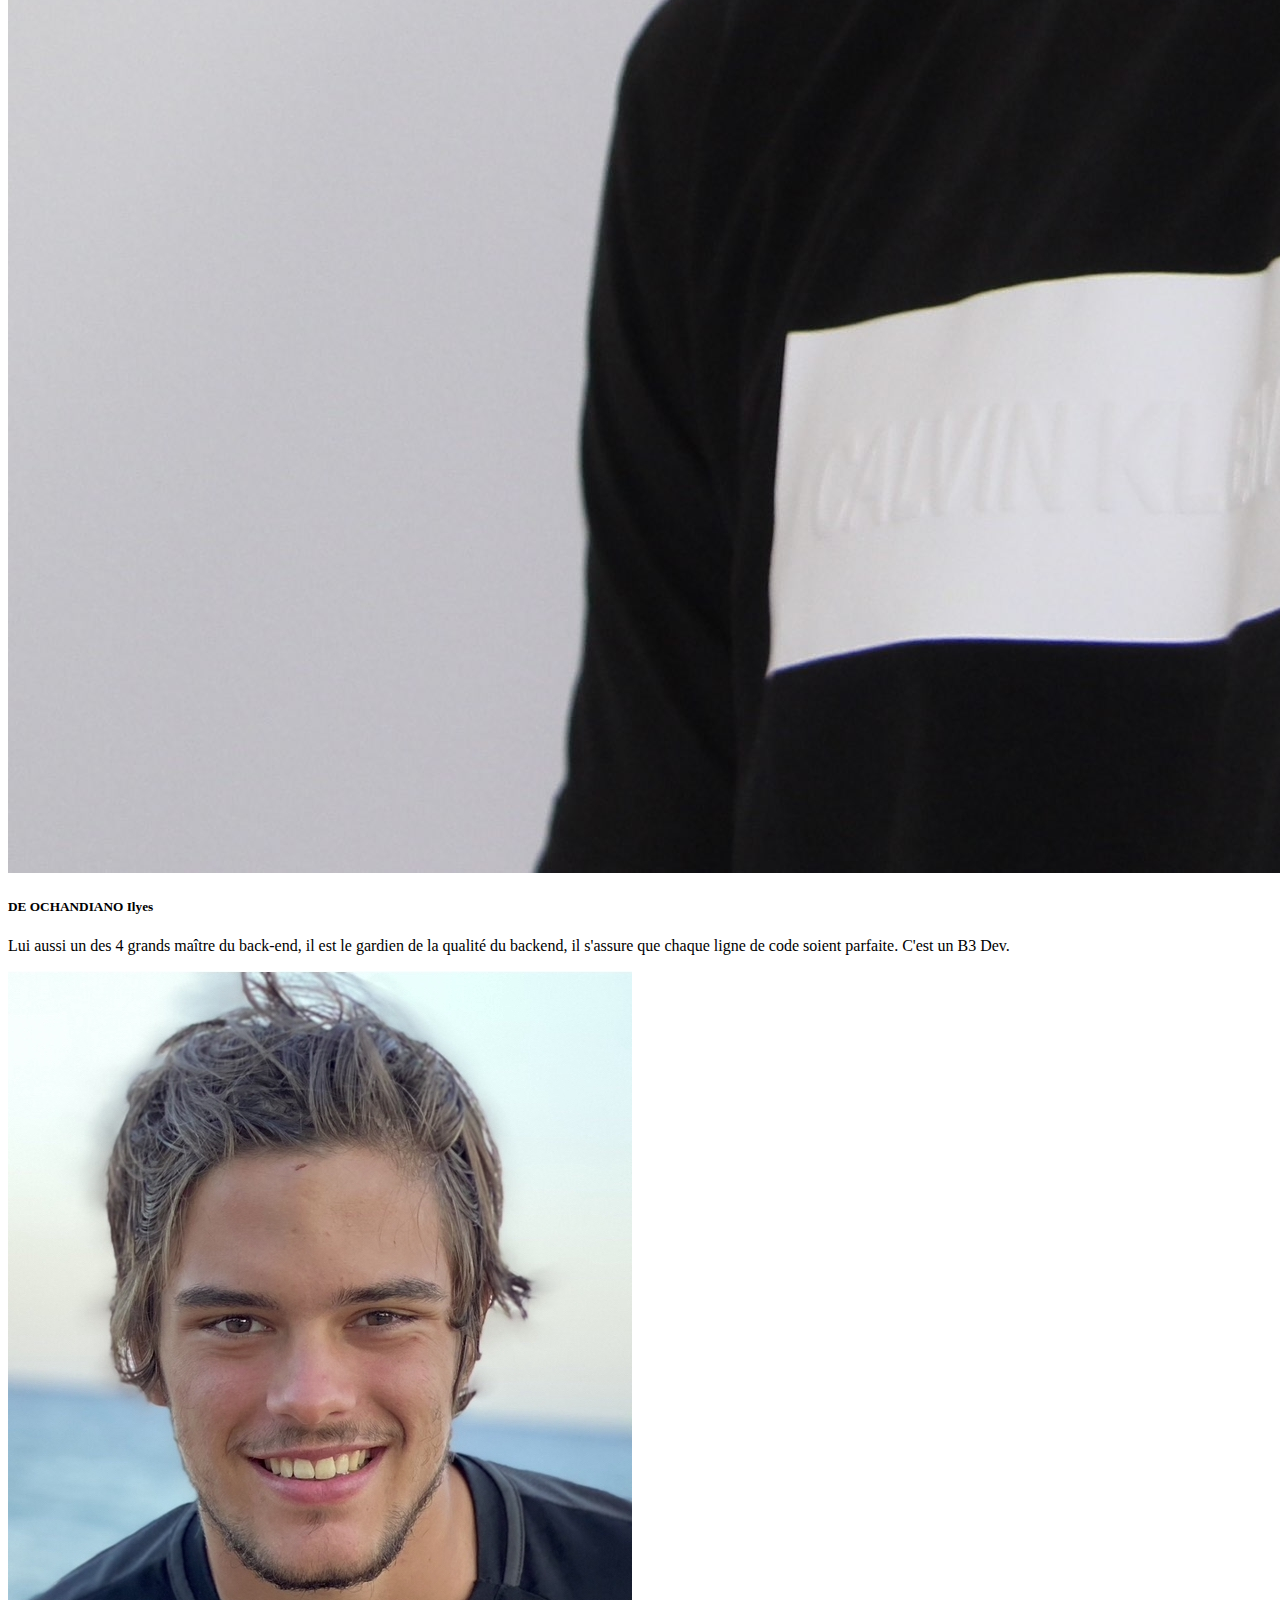
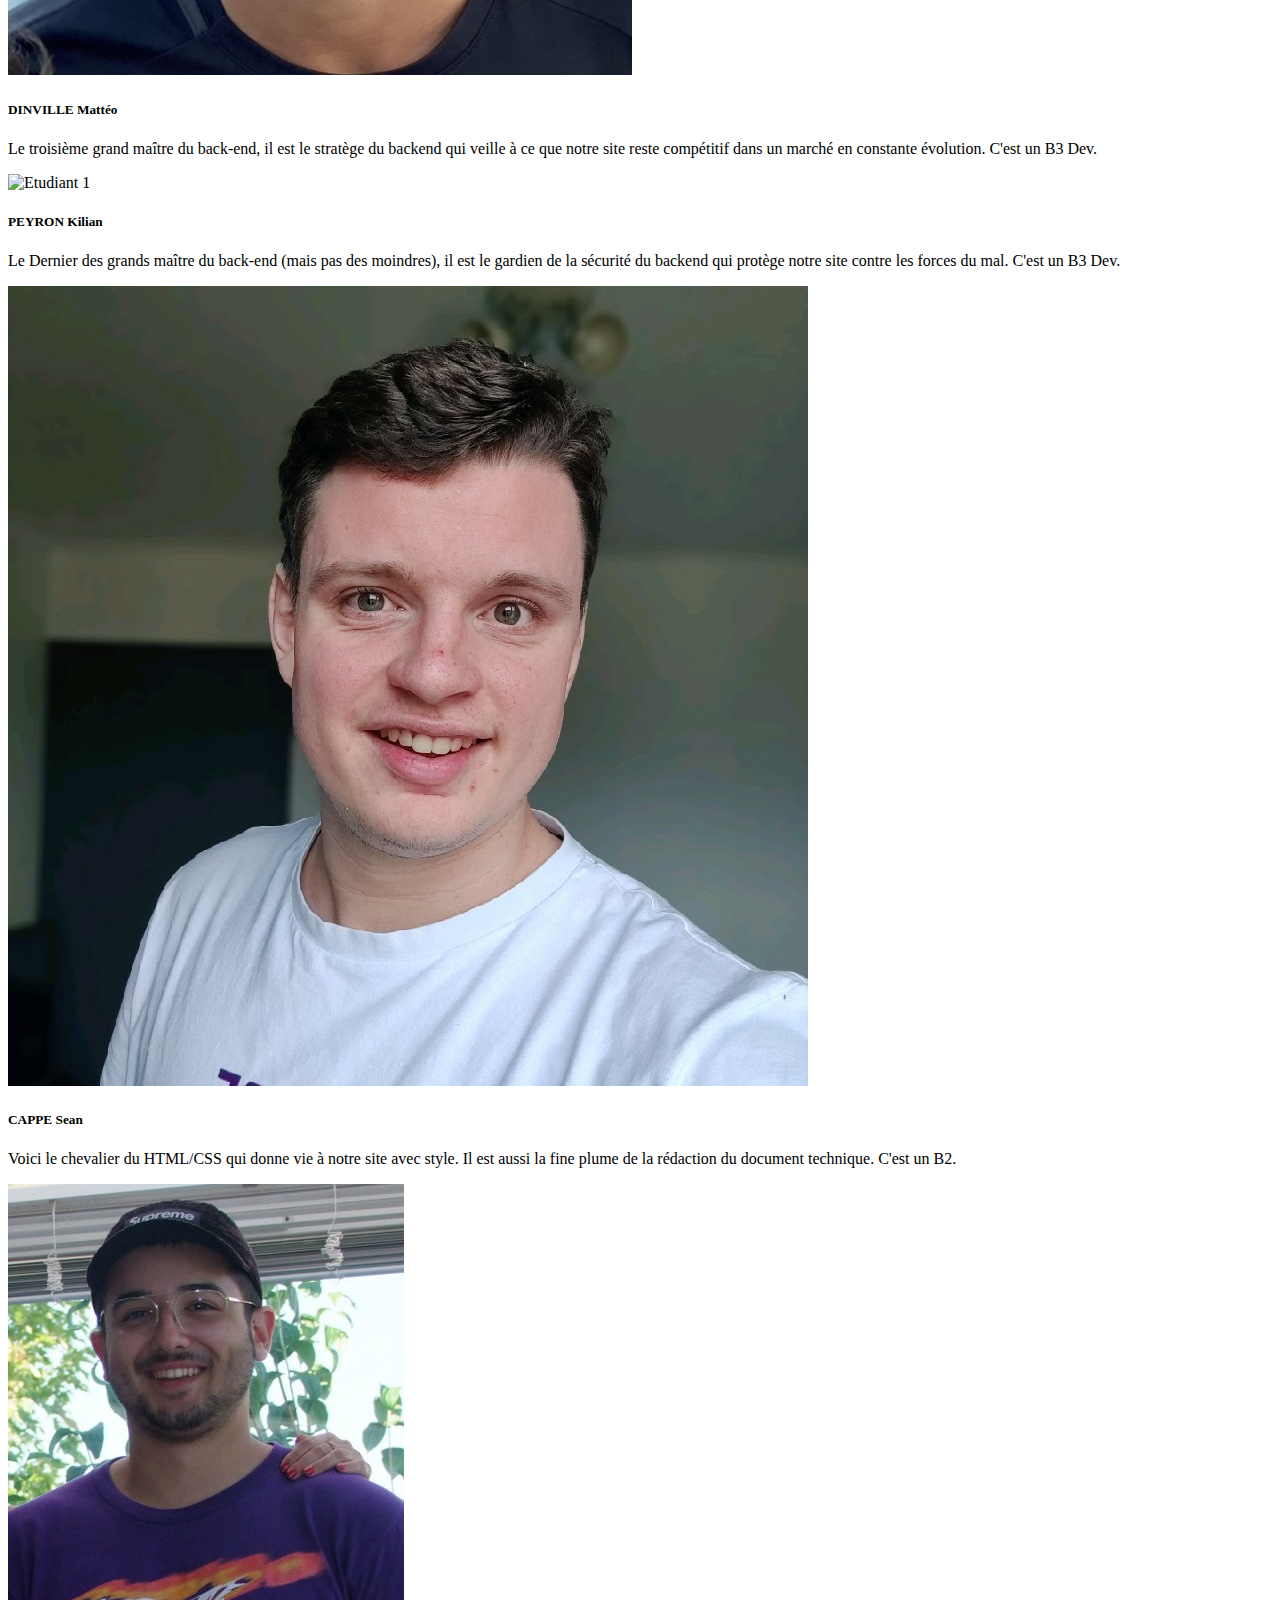
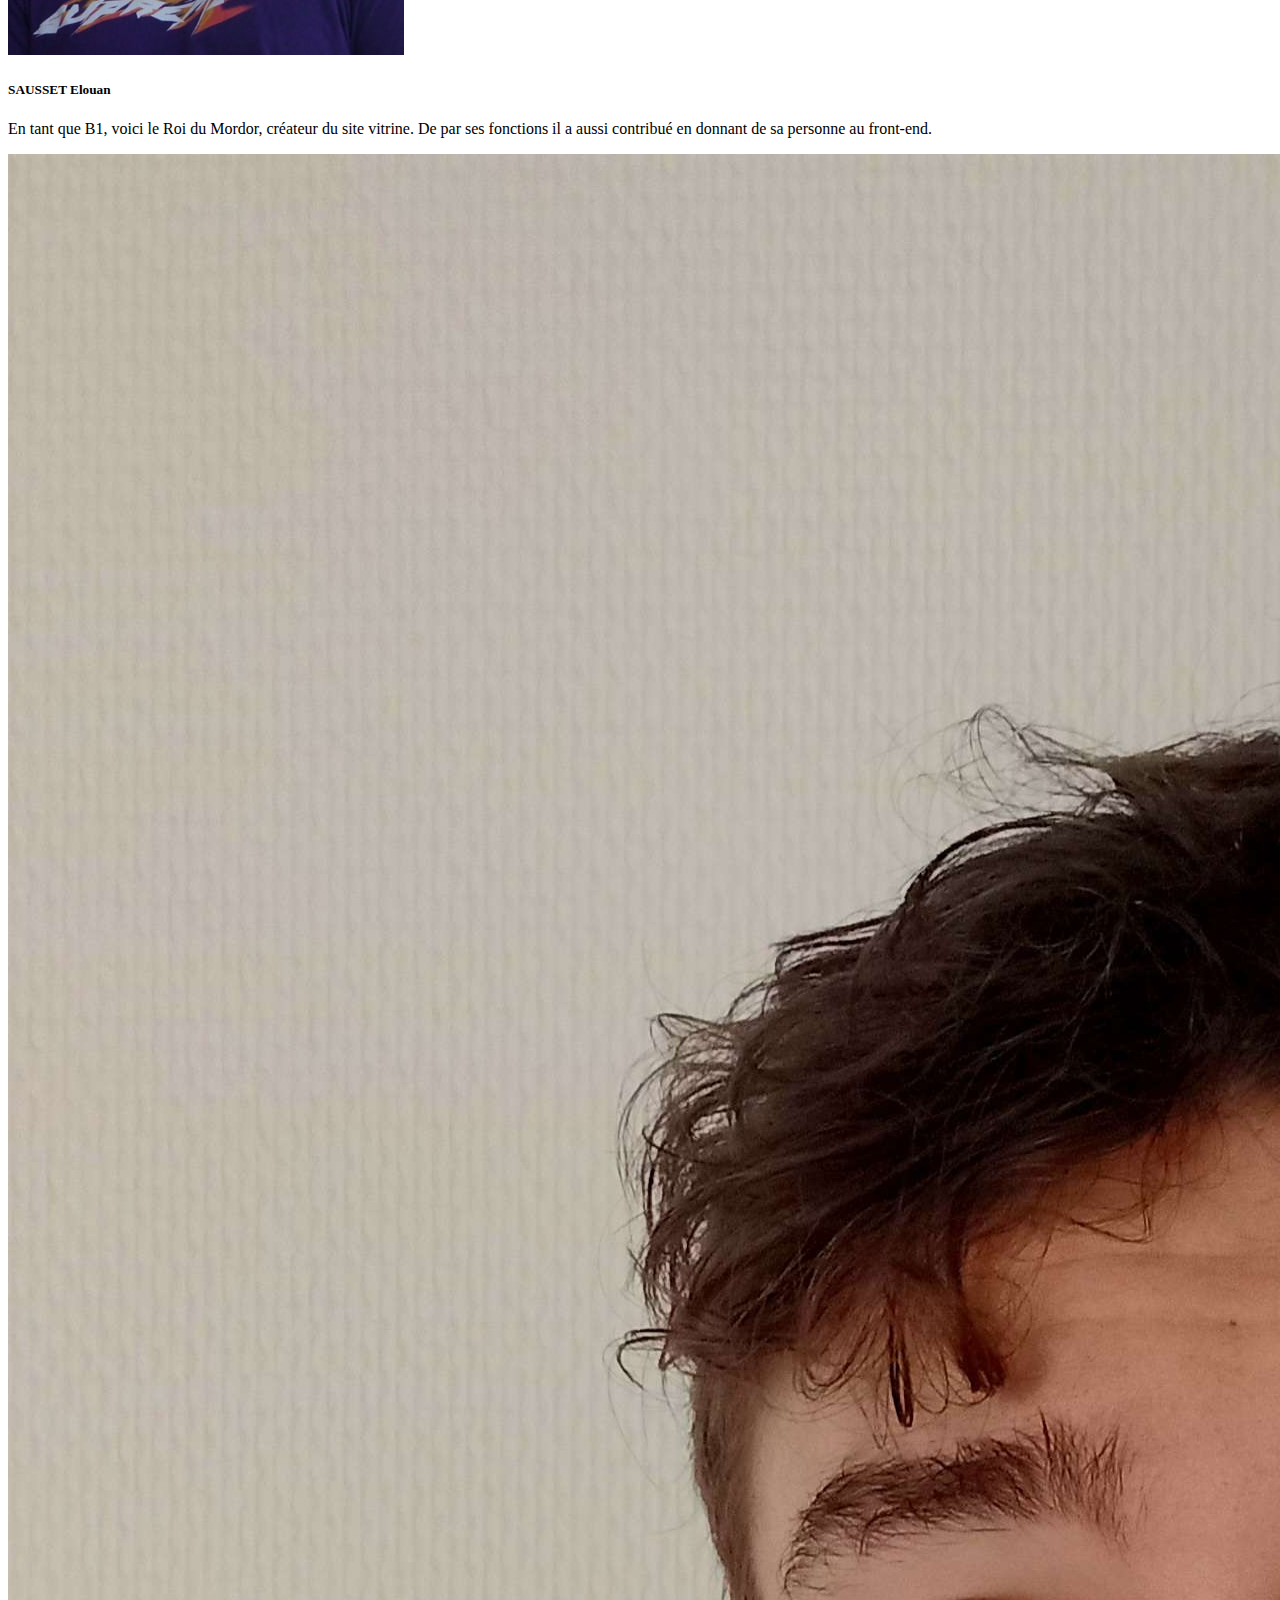
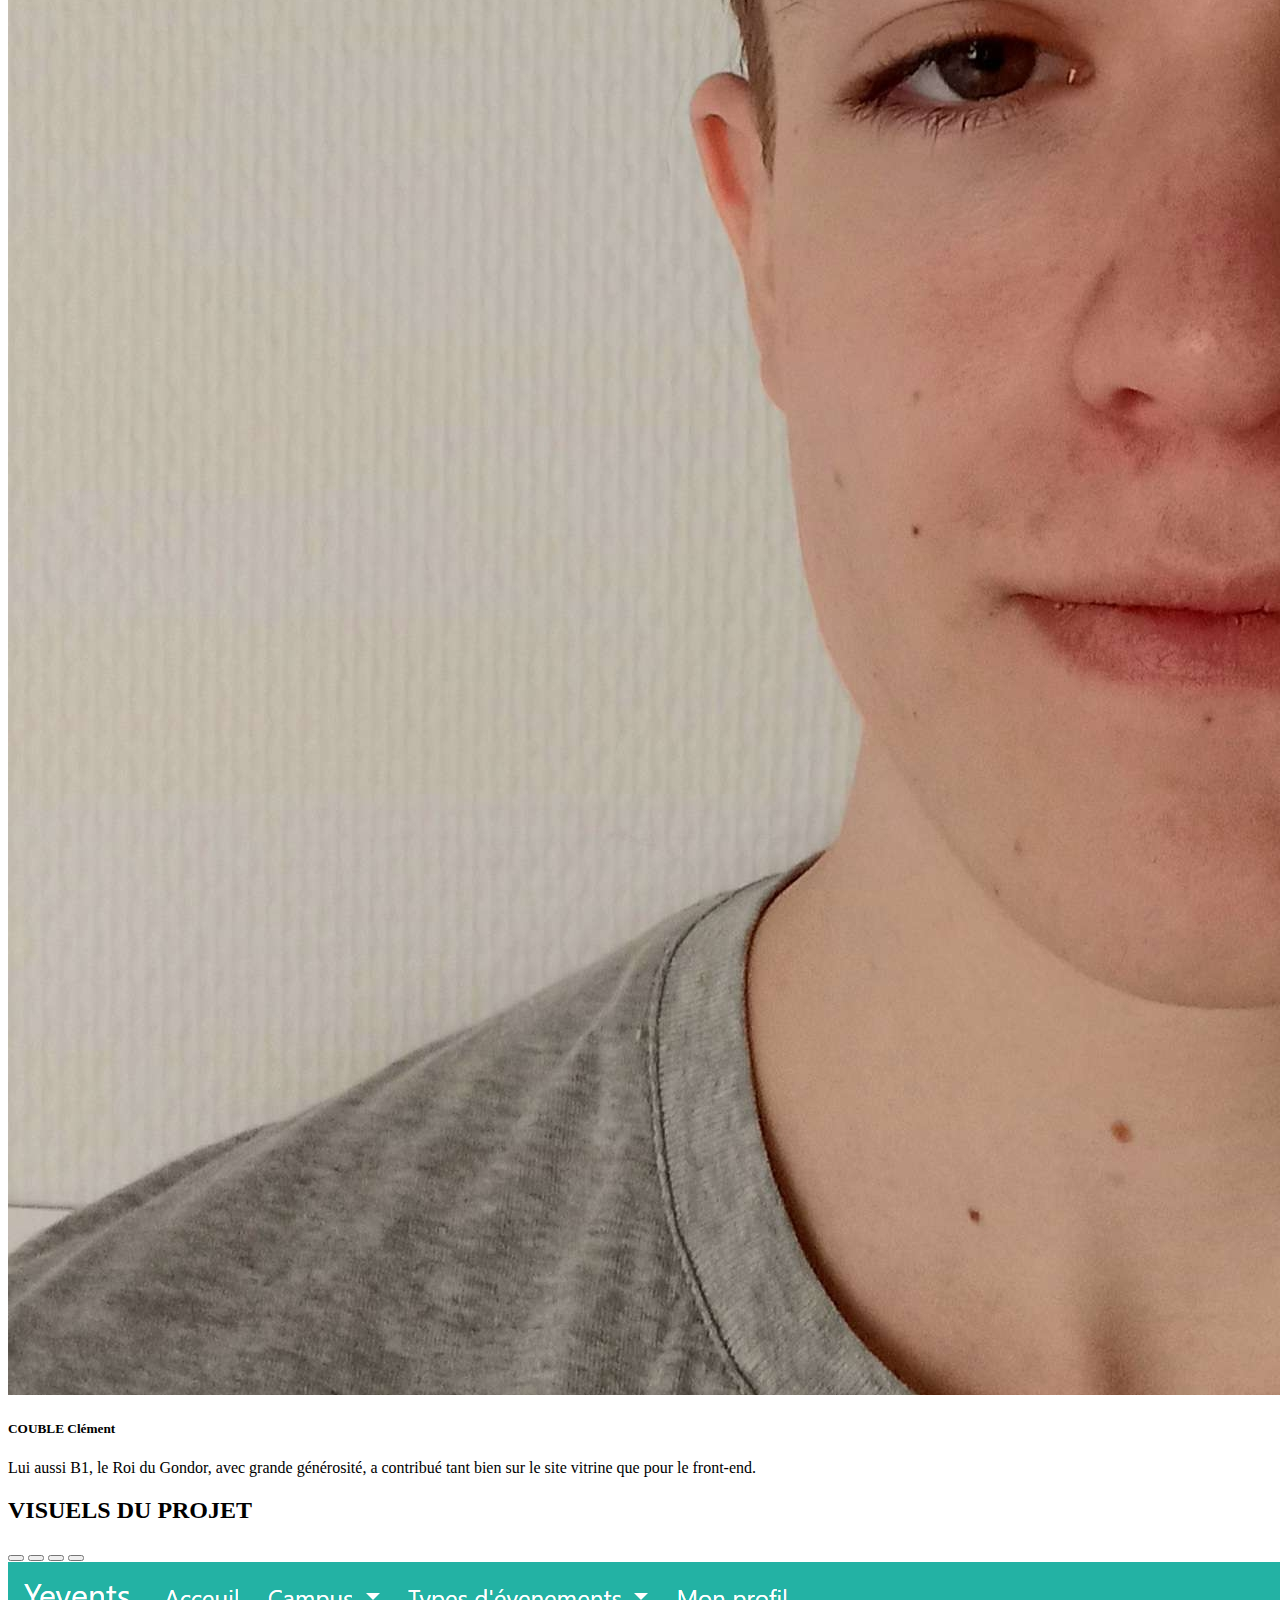
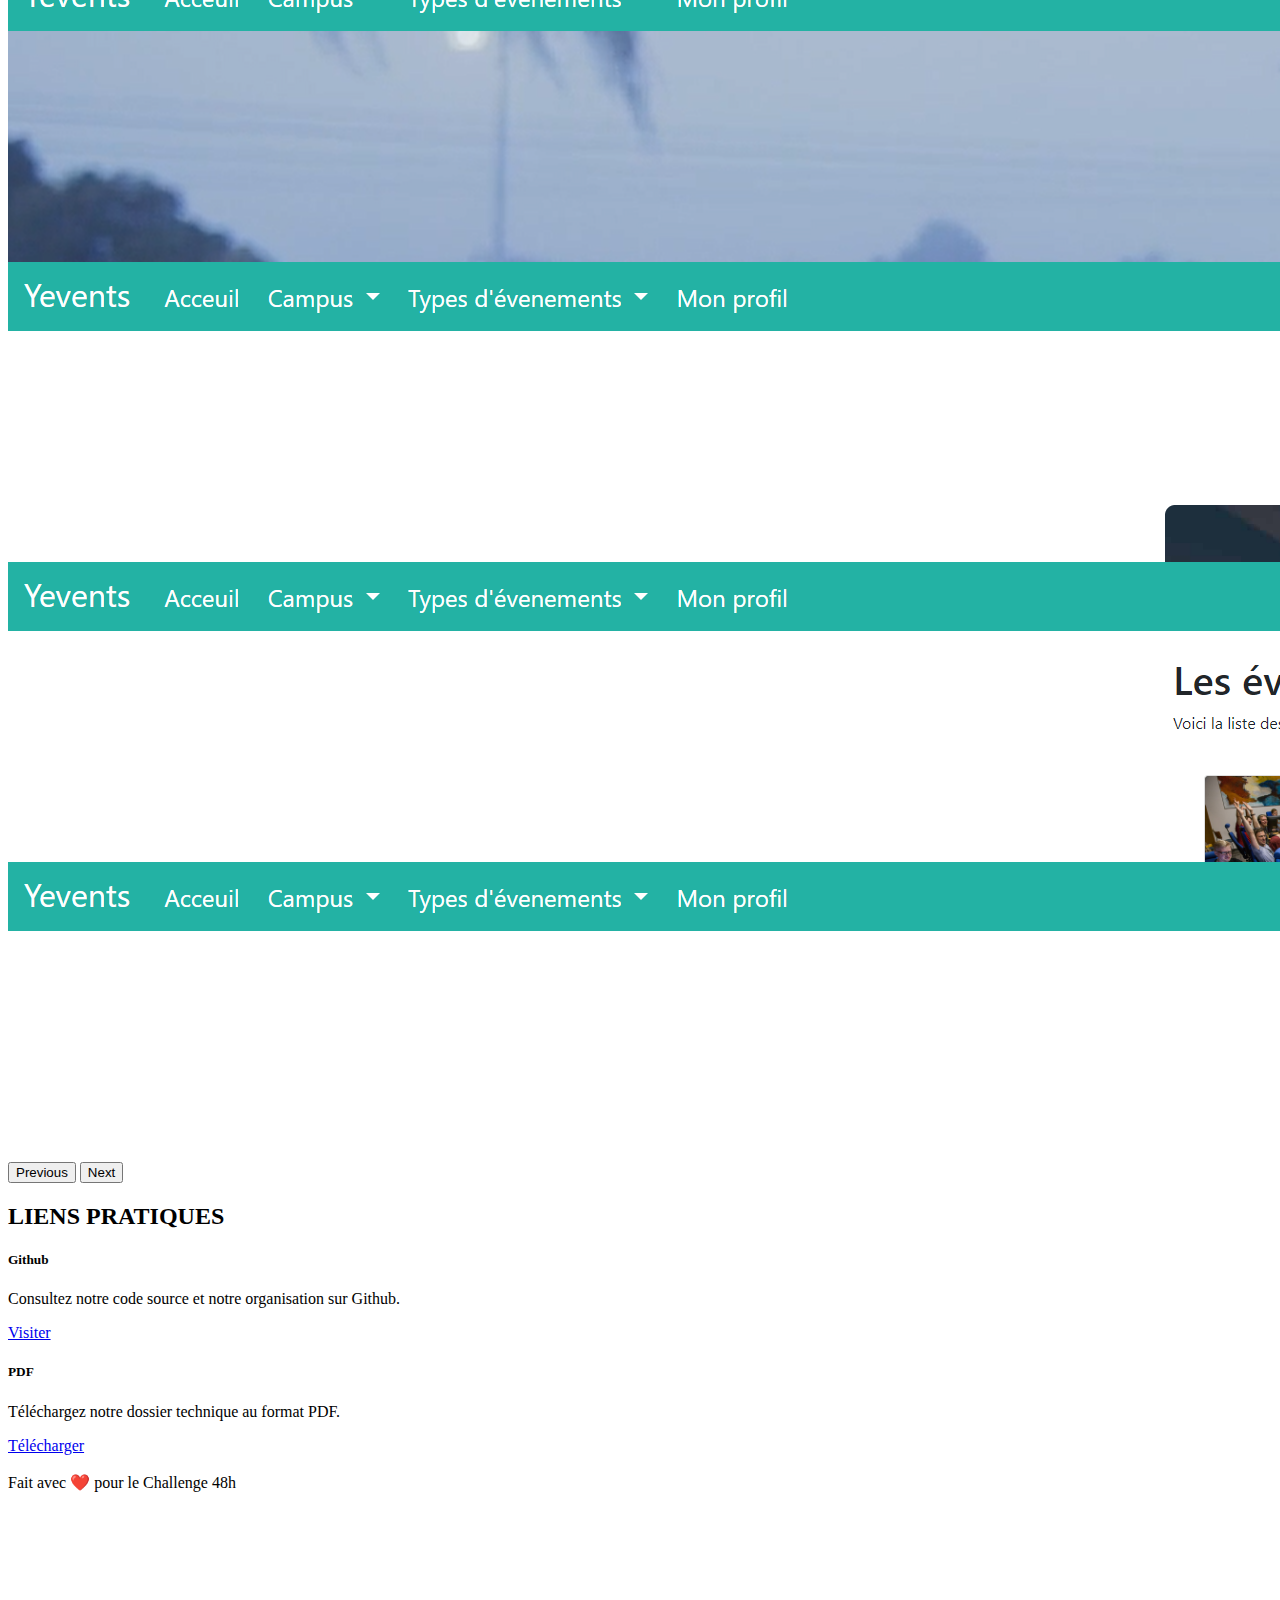
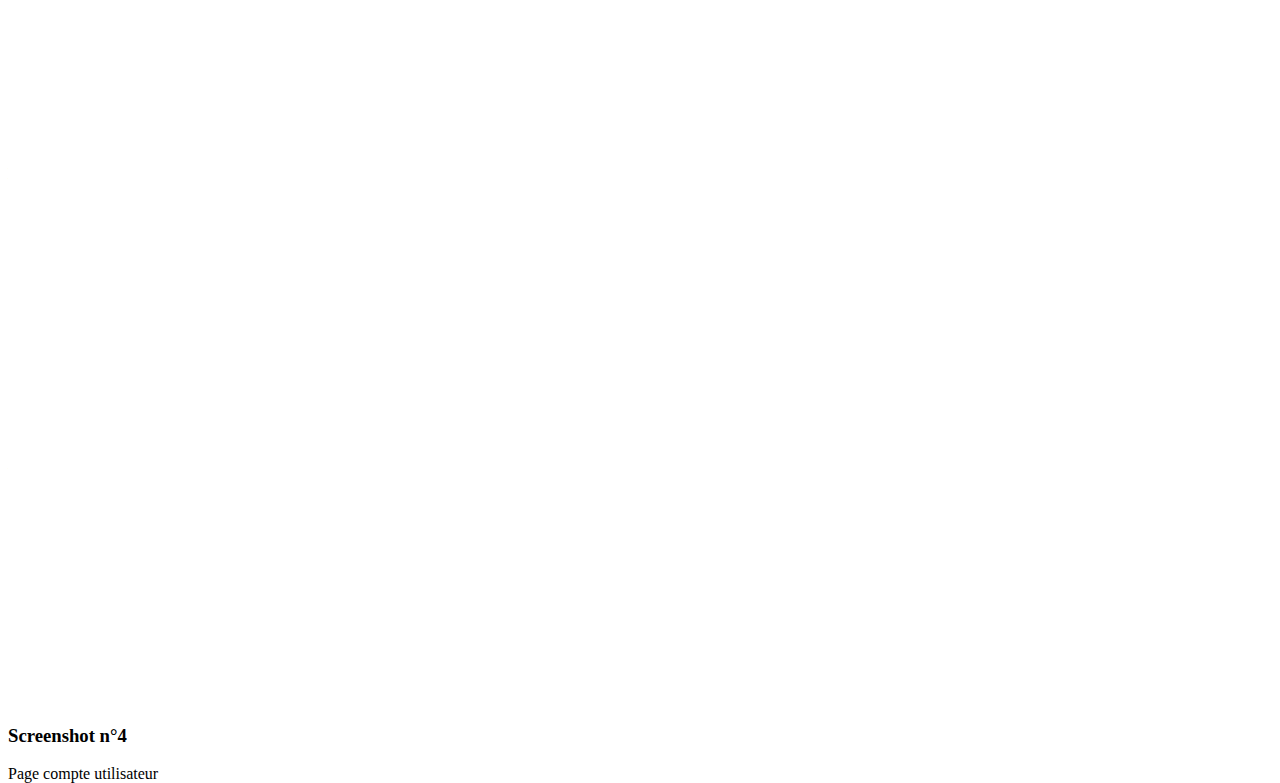
==== commit 033ed677: "finalisation" ====
--- a/index.html
+++ b/index.html
@@ -167,30 +167,44 @@
           <button type="button" data-bs-target="#carouselExampleCaptions" data-bs-slide-to="0" class="active" aria-current="true" aria-label="Slide 1"></button>
           <button type="button" data-bs-target="#carouselExampleCaptions" data-bs-slide-to="1" aria-label="Slide 2"></button>
           <button type="button" data-bs-target="#carouselExampleCaptions" data-bs-slide-to="2" aria-label="Slide 3"></button>
+          <button type="button" data-bs-target="#carouselExampleCaptions" data-bs-slide-to="3" aria-label="Slide 4"></button>
+
         </div>
         <div class="carousel-inner">
           <div class="carousel-item active">
-            <img src="./Img/lorem-ipsum.jpg" class="d-block w-100" alt="screenshot1">
+            <img src="./Img/Accueil.png" class="d-block w-100" alt="screenshot1">
             <div class="carousel-caption d-none d-md-block">
               <h3>Screenshot n°1</h3>
-              <p>Légende screenshot n°1</p>
+              <p>Acceuil</p>
             </div>
           </div>
           <div class="carousel-item">
-            <img src="./Img/lorem-ipsum.jpg" class="d-block w-100" alt="screenshot2">
+            <img src="./Img/Event.png" class="d-block w-100" alt="screenshot2">
             <div class="carousel-caption d-none d-md-block">
               <h3>Screenshot n°2</h3>
-              <p>Légende screenshot n°2</p>
+              <p>Exemple d'event</p>
             </div>
           </div>
           <div class="carousel-item">
-            <img src="./Img/lorem-ipsum.jpg" class="d-block w-100" alt="screenshot3">
+            <img src="./Img/Events.png" class="d-block w-100" alt="screenshot3">
             <div class="carousel-caption d-none d-md-block">
               <h3>Screenshot n°3</h3>
-              <p>Légende screenshot n°3</p>
-            </div>
-          </div>
-        </div>
+              <p>Page events</p>
+            </div>
+          </div>
+        </div>
+        
+        <div class="carousel-item">
+          <img src="./Img/Account.png" class="d-block w-100" alt="screenshot4">
+          <div class="carousel-caption d-none d-md-block">
+            <h3>Screenshot n°4</h3>
+            <p>Page compte utilisateur</p>
+          </div>
+        </div>
+      </div>
+
+
+
         <button class="carousel-control-prev" type="button" data-bs-target="#carouselExampleCaptions" data-bs-slide="prev">
           <span class="carousel-control-prev-icon" aria-hidden="true"></span>
           <span class="visually-hidden">Previous</span>
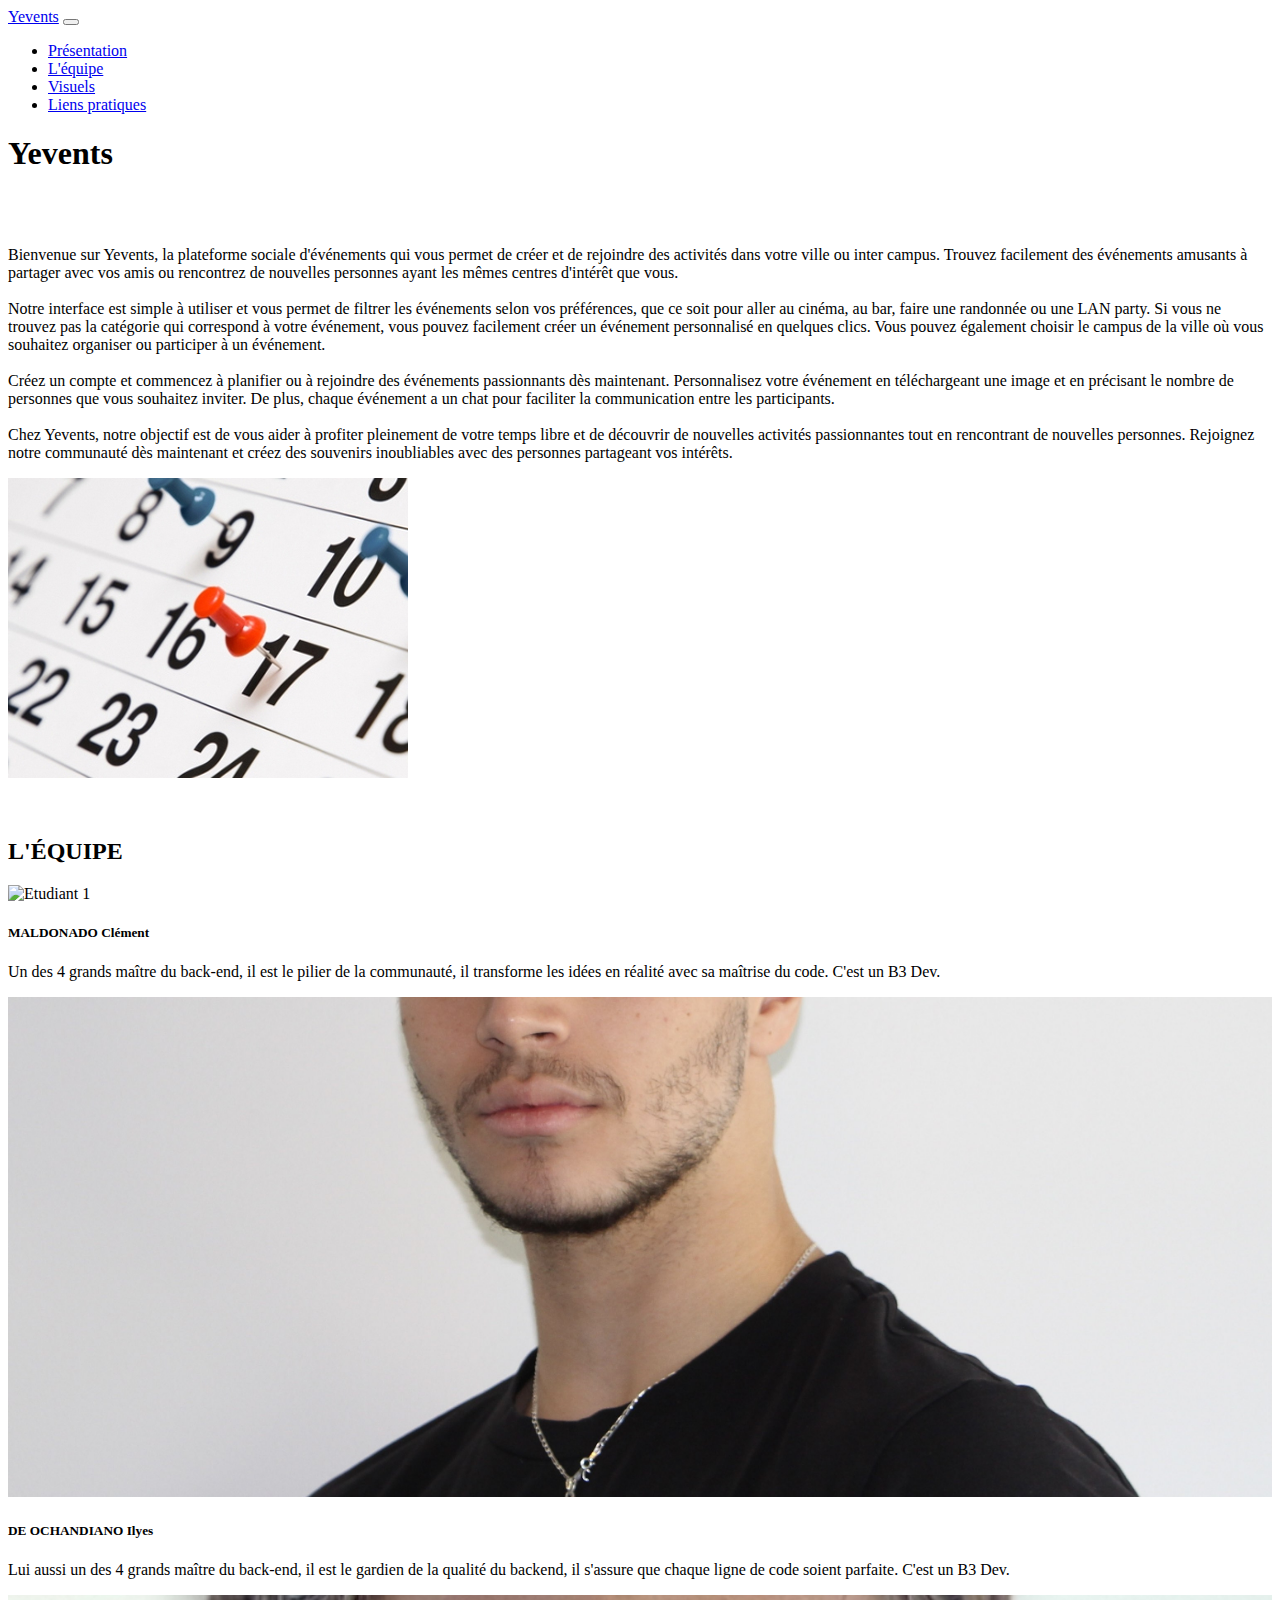
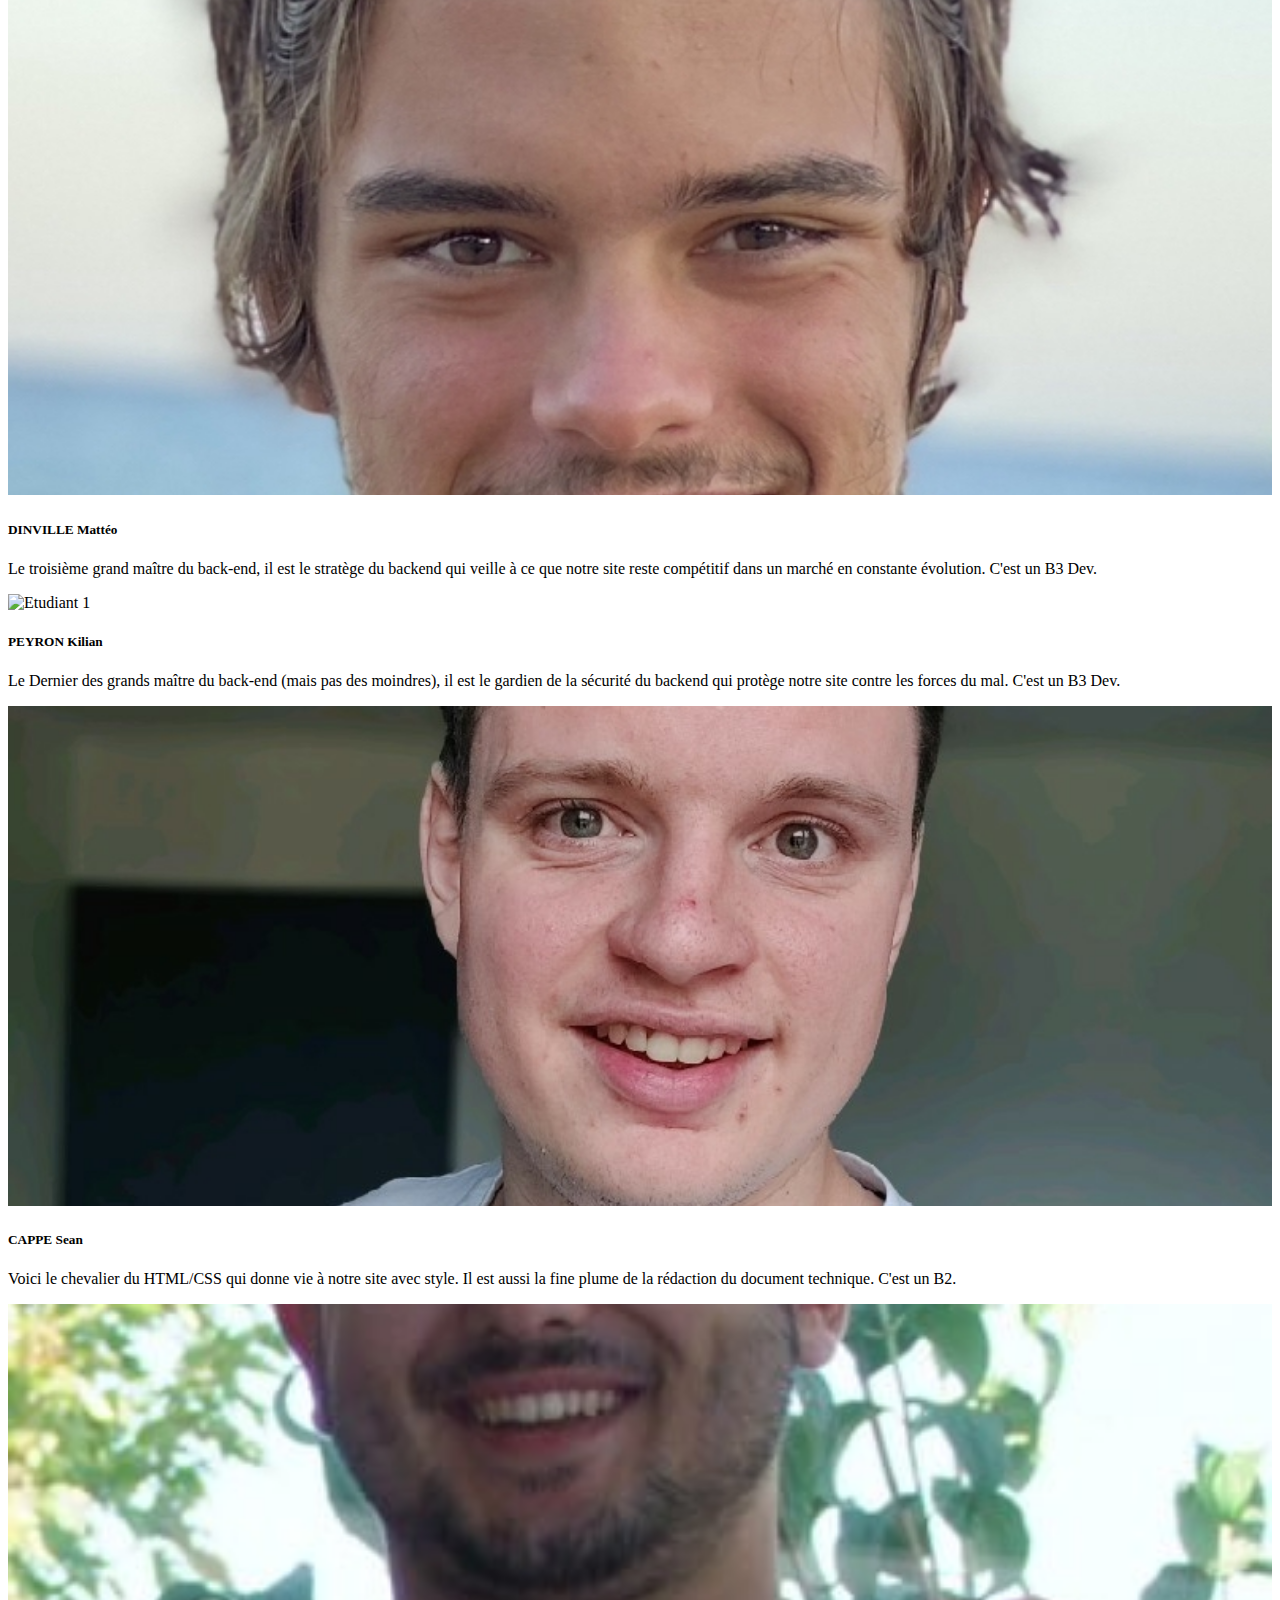
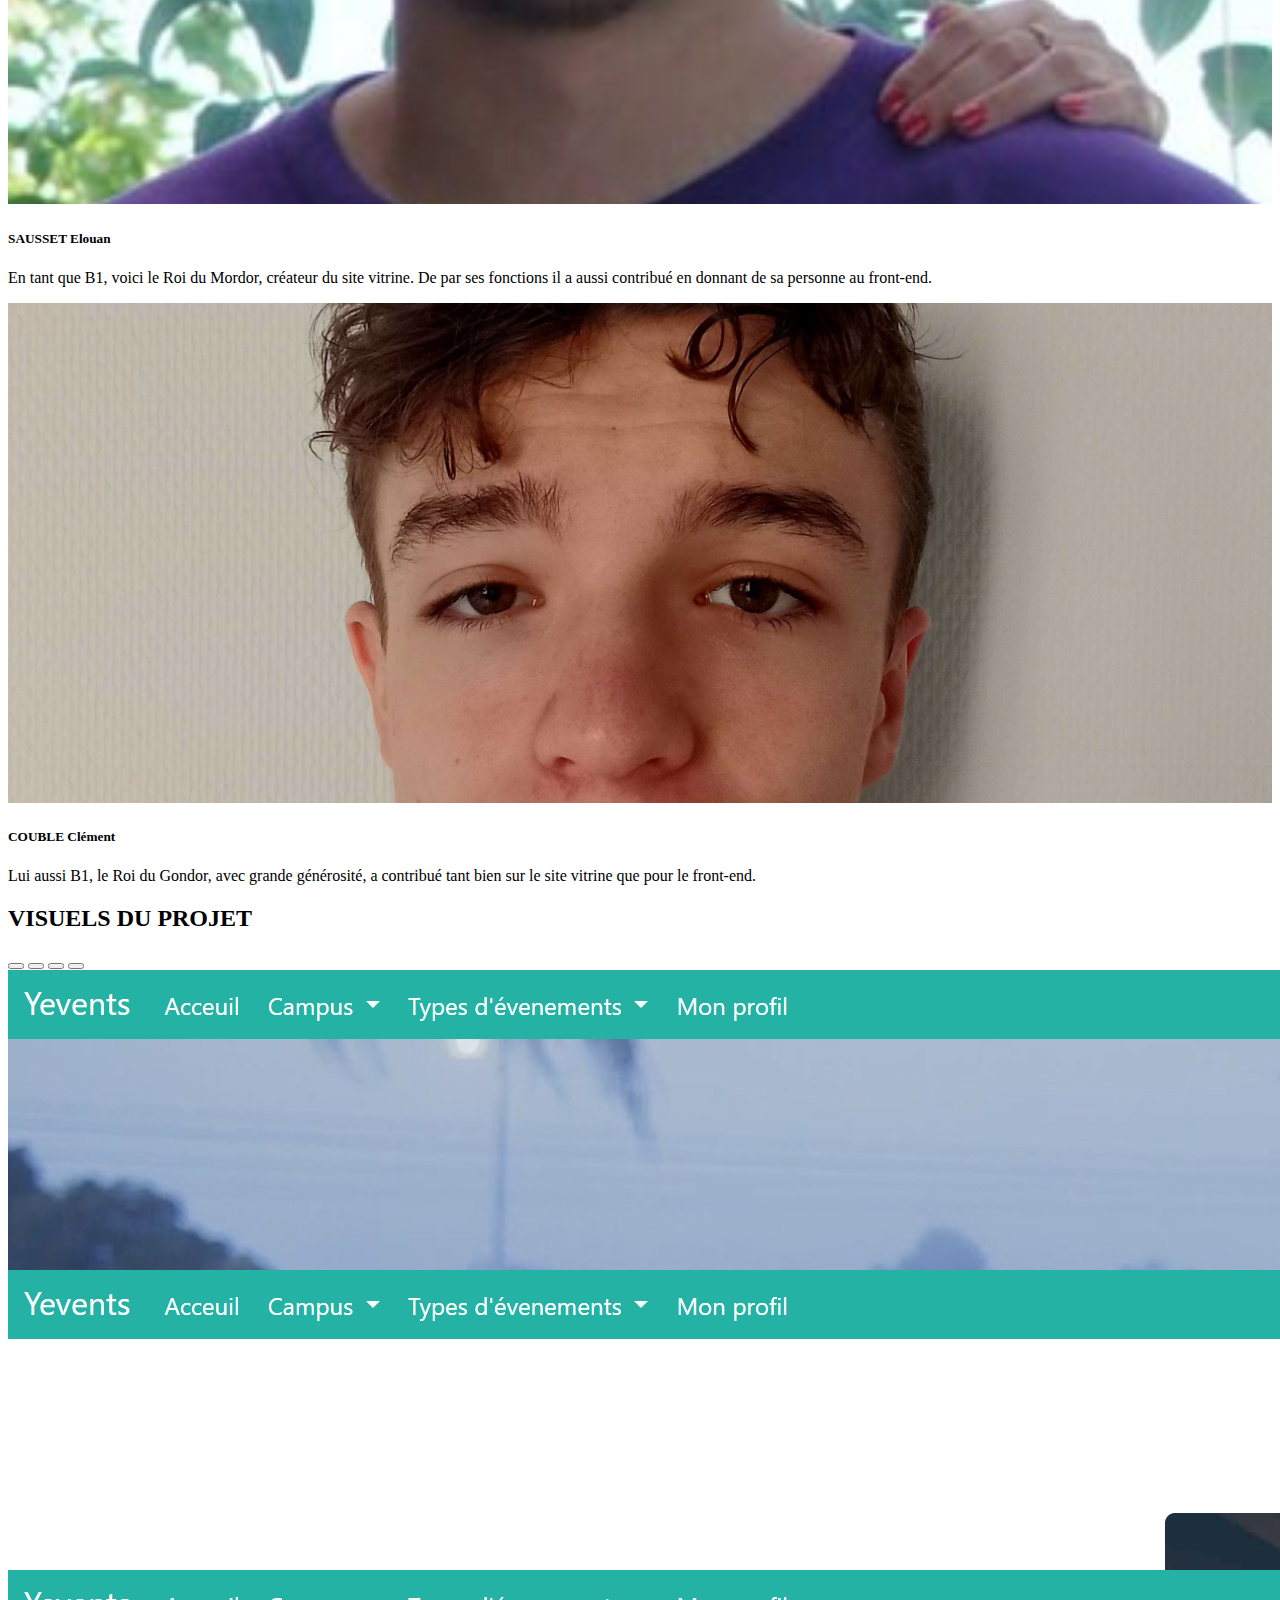
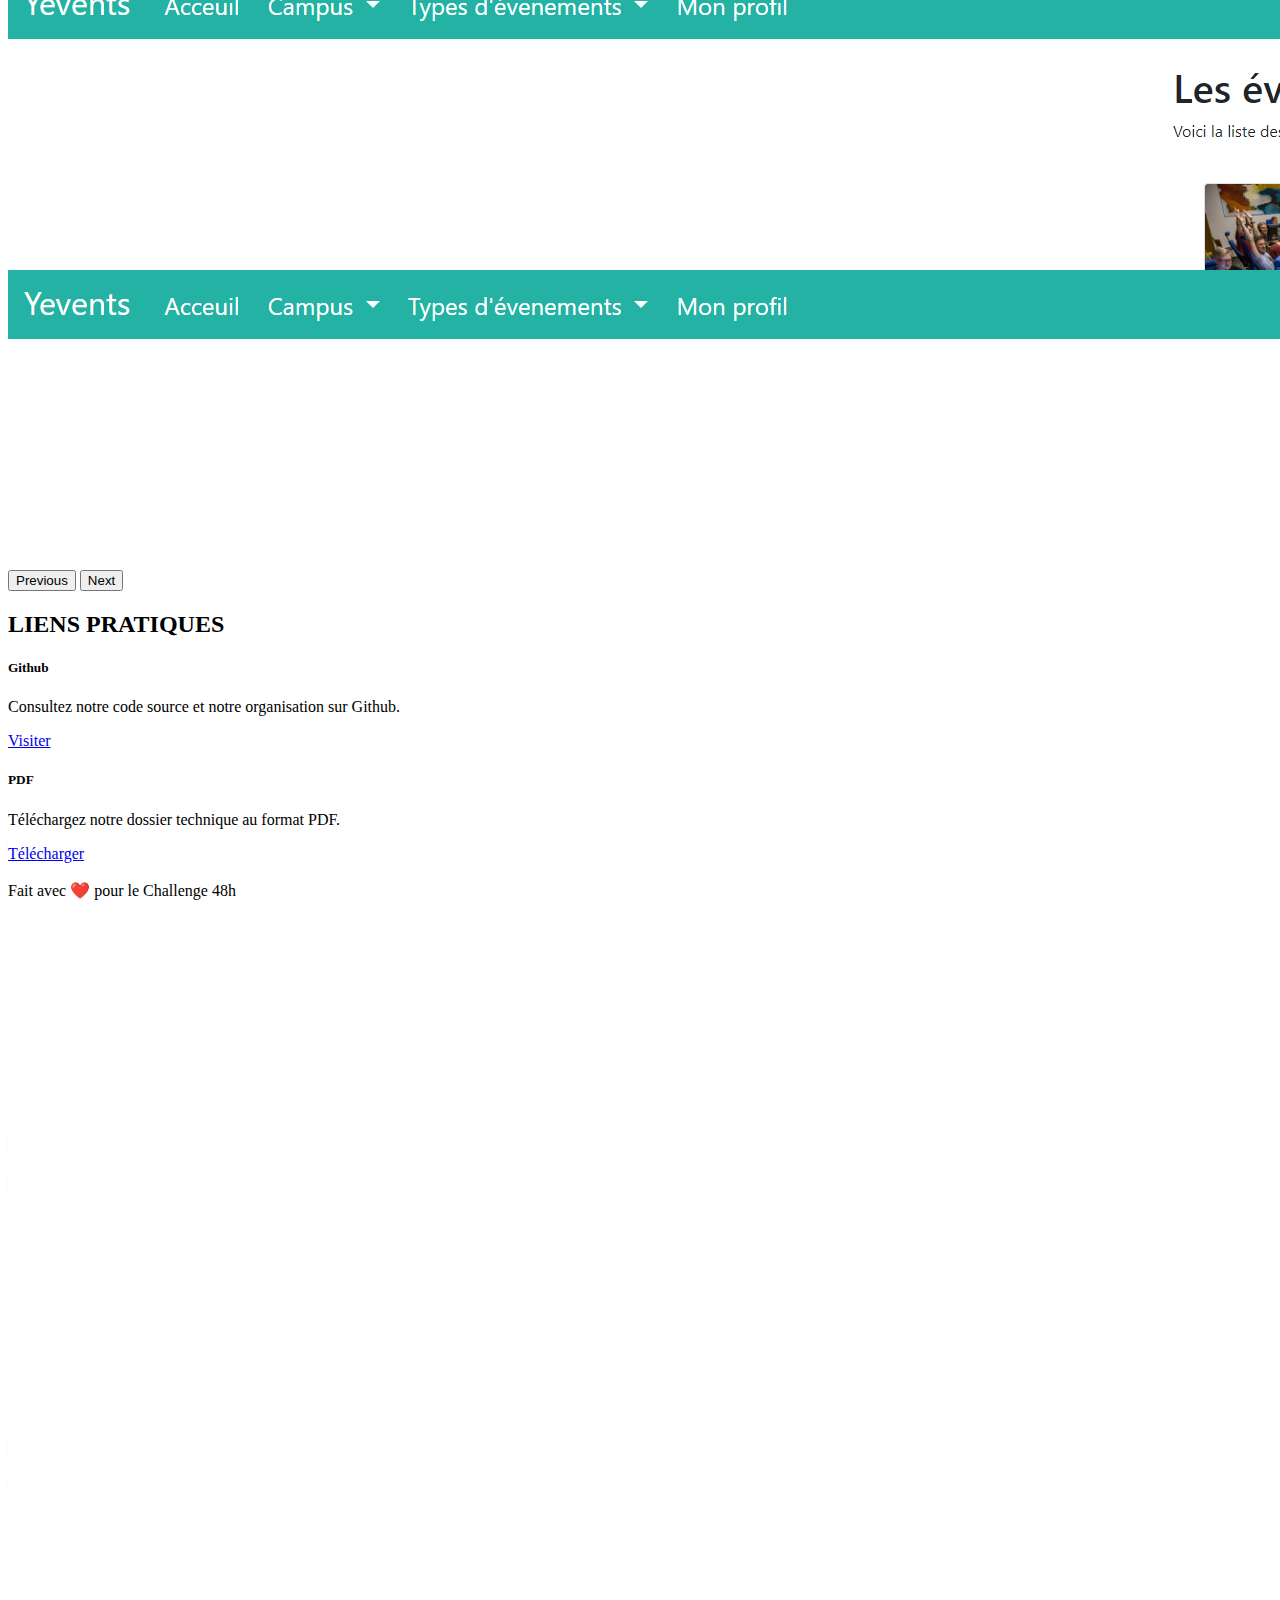
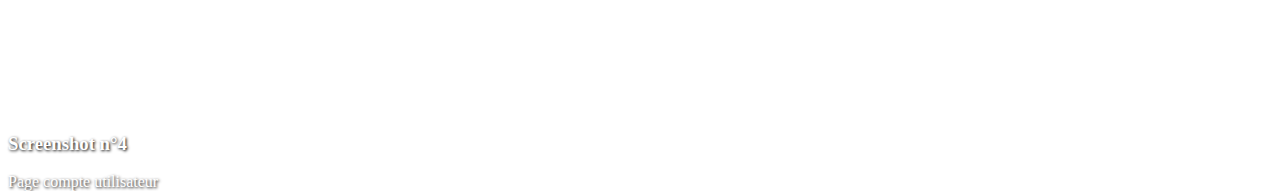
==== commit 36cbe12a: "Fixed white text" ====
--- a/index.html
+++ b/index.html
@@ -1,255 +1,250 @@
 <!DOCTYPE html>
 <html lang="fr">
-  <head>
-    <meta charset="UTF-8">
-    <meta name="viewport" content="width=device-width, initial-scale=1.0">
-    <link rel="icon" type="image/x-icon" href="sablier.svg">
-
-    <!-- [EDIT] Remplis les 3 balises ci-dessous -->
-    <title>Challenge 48h - EQUIPE 19</title>
-    <meta name="description" content="Description de la page pour les moteurs de recherche">
-    <meta name="keywords" content="Mots-clés de la page, séparés par des virgules">
-    
-    <!-- CSS -->
-    <link href="https://cdn.jsdelivr.net/npm/bootstrap@5.3.0-alpha3/dist/css/bootstrap.min.css" rel="stylesheet" integrity="sha384-KK94CHFLLe+nY2dmCWGMq91rCGa5gtU4mk92HdvYe+M/SXH301p5ILy+dN9+nJOZ" crossorigin="anonymous">
-    <style>
-      .carousel-item {
-        height: 300px;
-      }
-    </style>
-  </head>
-
-  <body>
-    <!-- [EDIT] Dans la navbar, précise le nom de ton projet -->
-    <nav class="navbar navbar-expand-lg navbar-dark bg-dark">
-      <div class="container">
-        <a class="navbar-brand" href="#">Yevents</a>
-        <button class="navbar-toggler" type="button" data-bs-toggle="collapse" data-bs-target="#navbarNav" aria-controls="navbarNav" aria-expanded="false" aria-label="Toggle navigation">
-          <span class="navbar-toggler-icon"></span>
-        </button>
-        <div class="collapse navbar-collapse justify-content-end" id="navbarNav">
-          <ul class="navbar-nav">
-            <li class="nav-item">
-              <a class="nav-link" href="#presentation">Présentation</a>
-            </li>
-            <li class="nav-item">
-              <a class="nav-link" href="#equipe">L'équipe</a>
-            </li>
-            <li class="nav-item">
-              <a class="nav-link" href="visuels">Visuels</a>
-            </li>
-            <li class="nav-item">
-              <a class="nav-link" href="#liens-pratiques">Liens pratiques</a>
-            </li>
-          </ul>
-        </div>
-      </div>
-    </nav>
-
-    <div class="container mt-5">
-        <div id="presentation" class="col-lg-12 text-center">
-          <h1>Yevents</h1>
-          <br>
-          <br>
-        </div>
-        <div class="row">
-          <div class="col-md-8 d-flex align-items-center">
-              <p>Bienvenue sur Yevents, la plateforme sociale d'événements qui vous permet de créer et de rejoindre des activités dans votre ville ou inter campus. Trouvez facilement des événements amusants à partager avec vos amis ou rencontrez de nouvelles personnes ayant les mêmes centres d'intérêt que vous.
+    <head>
+        <meta charset="UTF-8">
+        <meta name="viewport" content="width=device-width, initial-scale=1.0">
+        <link
+        rel="icon" type="image/x-icon" href="sablier.svg">
+
+        <!-- [EDIT] Remplis les 3 balises ci-dessous -->
+        <title>Challenge 48h - EQUIPE 19</title>
+        <meta name="description" content="Description de la page pour les moteurs de recherche">
+        <meta
+        name="keywords" content="Mots-clés de la page, séparés par des virgules">
+
+        <!-- CSS -->
+        <link rel="stylesheet" href="style.css">
+        <link href="https://cdn.jsdelivr.net/npm/bootstrap@5.3.0-alpha3/dist/css/bootstrap.min.css" rel="stylesheet" integrity="sha384-KK94CHFLLe+nY2dmCWGMq91rCGa5gtU4mk92HdvYe+M/SXH301p5ILy+dN9+nJOZ" crossorigin="anonymous">
+        <style>
+            .carousel-item {
+                height: 300px;
+            }
+        </style>
+    </head>
+
+    <body>
+        <!-- [EDIT] Dans la navbar, précise le nom de ton projet -->
+        <nav class="navbar navbar-expand-lg navbar-dark bg-dark">
+            <div class="container">
+                <a class="navbar-brand" href="#">Yevents</a>
+                <button class="navbar-toggler" type="button" data-bs-toggle="collapse" data-bs-target="#navbarNav" aria-controls="navbarNav" aria-expanded="false" aria-label="Toggle navigation">
+                    <span class="navbar-toggler-icon"></span>
+                </button>
+                <div class="collapse navbar-collapse justify-content-end" id="navbarNav">
+                    <ul class="navbar-nav">
+                        <li class="nav-item">
+                            <a class="nav-link" href="#presentation">Présentation</a>
+                        </li>
+                        <li class="nav-item">
+                            <a class="nav-link" href="#equipe">L'équipe</a>
+                        </li>
+                        <li class="nav-item">
+                            <a class="nav-link" href="#visuels">Visuels</a>
+                        </li>
+                        <li class="nav-item">
+                            <a class="nav-link" href="#liens-pratiques">Liens pratiques</a>
+                        </li>
+                    </ul>
+                </div>
+            </div>
+        </nav>
+
+        <div class="container mt-5">
+            <div id="presentation" class="col-lg-12 text-center">
+                <h1>Yevents</h1>
                 <br>
                 <br>
-                Notre interface est simple à utiliser et vous permet de filtrer les événements selon vos préférences, que ce soit pour aller au cinéma, au bar, faire une randonnée ou une LAN party. Si vous ne trouvez pas la catégorie qui correspond à votre événement, vous pouvez facilement créer un événement personnalisé en quelques clics. Vous pouvez également choisir le campus de la ville où vous souhaitez organiser ou participer à un événement.
-                <br>
-                <br>
-                Créez un compte et commencez à planifier ou à rejoindre des événements passionnants dès maintenant. Personnalisez votre événement en téléchargeant une image et en précisant le nombre de personnes que vous souhaitez inviter. De plus, chaque événement a un chat pour faciliter la communication entre les participants.
-                <br>
-                <br>
-                Chez Yevents, notre objectif est de vous aider à profiter pleinement de votre temps libre et de découvrir de nouvelles activités passionnantes tout en rencontrant de nouvelles personnes. Rejoignez notre communauté dès maintenant et créez des souvenirs inoubliables avec des personnes partageant vos intérêts.
-              </p>
-          </div>
-        <div class="col-md-4 d-flex align-items-center">
-          <img src="./Img/evenement-associations.jpg" alt="mockup"  class="img-fluid mx-auto d-block">
-        </div>
-      </div>
-      <br>
-      <br>
-      
-      <div id="equipe" class="col-lg-12 text-center mb-5">
-        <h2>L'ÉQUIPE</h2>
-      </div>
-
-      <!-- [EDIT] Cette section doit présenter l'intégralité des membres du groupe  -->
-      <div class="row justify-content-center mb-5">
-        <!-- [EDIT] PRESENTATION ETUDIANT 1 -->
-        <div class="col-lg-4 col-md-6 col-sm-12 mb-4">
-          <div class="card">
-          <img src="./Img/Clément.jpg" class="card-img-top" alt="Etudiant 1">
-            <div class="card-body">
-              <h5 class="card-title">MALDONADO Clément</h5>
-              <p class="card-text">Un des 4 grands maître du back-end, il est le pilier de la communauté, il transforme les idées en réalité avec sa maîtrise du code. C'est un B3 Dev.</p>
-            </div>
-          </div>
-        </div>
-
-        <!-- [EDIT] PRESENTATION ETUDIANT 2 -->
-        <div class="col-lg-4 col-md-6 col-sm-12 mb-4">
-          <div class="card">
-          <img src="./Img/IMG_1694.jpg" class="card-img-top" alt="Etudiant 1">
-            <div class="card-body">
-              <h5 class="card-title">DE OCHANDIANO Ilyes</h5>
-              <p class="card-text">Lui aussi un des 4 grands maître du back-end, il est le gardien de la qualité du backend, il s'assure que chaque ligne de code soient parfaite. C'est un B3 Dev.</p>
-            </div>
-          </div>
-        </div>
-
-        <!-- [EDIT] PRESENTATION ETUDIANT 3 -->
-        <div class="col-lg-4 col-md-6 col-sm-12 mb-4">
-          <div class="card">
-          <img src="./Img/IMG_1114.png" class="card-img-top" alt="Etudiant 1">
-            <div class="card-body">
-              <h5 class="card-title">DINVILLE Mattéo</h5>
-              <p class="card-text">Le troisième grand maître du back-end, il est le stratège du backend qui veille à ce que notre site reste compétitif dans un marché en constante évolution. C'est un B3 Dev.</p>
-            </div>
-          </div>
-        </div>
-
-        <!-- [EDIT] PRESENTATION ETUDIANT 4 -->
-        <div class="col-lg-4 col-md-6 col-sm-12 mb-4">
-          <div class="card">
-          <img src="https://cdn.discordapp.com/avatars/635474873858392065/99fb7bf696946ea7547c1aedd587695e?size=4096" class="card-img-top" alt="Etudiant 1">
-            <div class="card-body">
-              <h5 class="card-title">PEYRON Kilian</h5>
-              <p class="card-text">Le Dernier des grands maître du back-end (mais pas des moindres), il est le gardien de la sécurité du backend qui protège notre site contre les forces du mal. C'est un B3 Dev.</p>
-            </div>
-          </div>
-        </div>
-
-        <!-- [EDIT] PRESENTATION ETUDIANT 5 -->
-        <div class="col-lg-4 col-md-6 col-sm-12 mb-4">
-          <div class="card">
-          <img src="./Img/Sean.jpg" class="card-img-top" alt="Etudiant 1">
-            <div class="card-body">
-              <h5 class="card-title">CAPPE Sean</h5>
-              <p class="card-text">Voici le chevalier du HTML/CSS qui donne vie à notre site avec style. Il est aussi la fine plume de la rédaction du document technique. C'est un B2.</p>
-            </div>
-          </div>
-        </div>
-
-        <!-- [EDIT] PRESENTATION ETUDIANT 6 -->
-        <div class="col-lg-4 col-md-6 col-sm-12 mb-4">
-          <div class="card">
-          <img src="./Img/moi.jpg" class="card-img-top" alt="Etudiant 1">
-            <div class="card-body">
-              <h5 class="card-title">SAUSSET Elouan</h5>
-              <p class="card-text">En tant que B1, voici le Roi du Mordor, créateur du site vitrine. De par ses fonctions il a aussi contribué en donnant de sa personne au front-end.</p>
-            </div>
-          </div>
-        </div>
-
-        <!-- [EDIT] PRESENTATION ETUDIANT 7 -->
-        <div class="col-lg-4 col-md-6 col-sm-12 mb-4">
-          <div class="card">
-          <img src="./Img/CC.jpg" class="card-img-top" alt="Etudiant 1">
-            <div class="card-body">
-              <h5 class="card-title">COUBLE Clément</h5>
-              <p class="card-text">Lui aussi B1, le Roi du Gondor, avec grande générosité, a contribué tant bien sur le site vitrine que pour le front-end.</p>
-            </div>
-          </div>
-        </div>
-      </div>
-
-      <div id="visuels" class="col-lg-12 text-center mb-5">
-        <h2>VISUELS DU PROJET</h2>
-      </div>
-
-      <!-- [EDIT] Remplis le carousel avec des screenshots de ton projet accompagnés d'une légende -->
-      <div id="carouselExampleCaptions" class="carousel slide mb-5">
-        <div class="carousel-indicators">
-          <button type="button" data-bs-target="#carouselExampleCaptions" data-bs-slide-to="0" class="active" aria-current="true" aria-label="Slide 1"></button>
-          <button type="button" data-bs-target="#carouselExampleCaptions" data-bs-slide-to="1" aria-label="Slide 2"></button>
-          <button type="button" data-bs-target="#carouselExampleCaptions" data-bs-slide-to="2" aria-label="Slide 3"></button>
-          <button type="button" data-bs-target="#carouselExampleCaptions" data-bs-slide-to="3" aria-label="Slide 4"></button>
-
-        </div>
-        <div class="carousel-inner">
-          <div class="carousel-item active">
-            <img src="./Img/Accueil.png" class="d-block w-100" alt="screenshot1">
-            <div class="carousel-caption d-none d-md-block">
-              <h3>Screenshot n°1</h3>
-              <p>Acceuil</p>
-            </div>
-          </div>
-          <div class="carousel-item">
-            <img src="./Img/Event.png" class="d-block w-100" alt="screenshot2">
-            <div class="carousel-caption d-none d-md-block">
-              <h3>Screenshot n°2</h3>
-              <p>Exemple d'event</p>
-            </div>
-          </div>
-          <div class="carousel-item">
-            <img src="./Img/Events.png" class="d-block w-100" alt="screenshot3">
-            <div class="carousel-caption d-none d-md-block">
-              <h3>Screenshot n°3</h3>
-              <p>Page events</p>
-            </div>
-          </div>
-        </div>
-        
-        <div class="carousel-item">
-          <img src="./Img/Account.png" class="d-block w-100" alt="screenshot4">
-          <div class="carousel-caption d-none d-md-block">
-            <h3>Screenshot n°4</h3>
-            <p>Page compte utilisateur</p>
-          </div>
-        </div>
-      </div>
-
-
-
-        <button class="carousel-control-prev" type="button" data-bs-target="#carouselExampleCaptions" data-bs-slide="prev">
-          <span class="carousel-control-prev-icon" aria-hidden="true"></span>
-          <span class="visually-hidden">Previous</span>
-        </button>
-        <button class="carousel-control-next" type="button" data-bs-target="#carouselExampleCaptions" data-bs-slide="next">
-          <span class="carousel-control-next-icon" aria-hidden="true"></span>
-          <span class="visually-hidden">Next</span>
-        </button>
-      </div>
-
-      <div id="liens-pratiques" class="col-lg-12 text-center mb-5">
-        <h2>LIENS PRATIQUES</h2>
-      </div>
-      <!-- [EDIT] Mets le lien du Github du projet et du PDF du dossier technique -->
-
-      <div class="row justify-content-center mb-5">
-        <div class="col-md-4 mb-3">
-          <div class="card">
-            <div class="card-body">
-              <h5 class="card-title">Github</h5>
-              <p class="card-text">Consultez notre code source et notre organisation sur Github.</p>
-              <a href="https://github.com/ClemMLD/YEVENTS" class="btn btn-primary">Visiter</a>
-            </div>
-          </div>
-        </div>
-        <div class="col-md-4 mb-3">
-          <div class="card">
-            <div class="card-body">
-              <h5 class="card-title">PDF</h5>
-              <p class="card-text">Téléchargez notre dossier technique au format PDF.</p>
-              <a href="https://auvencecom-my.sharepoint.com/:b:/g/personal/elouan_sausset_ynov_com/EQ4kpLbWaK1IgMe-X8IAdBcBK_cjO1rfjwrDzJQiw8xvpg?e=348zur" class="btn btn-primary">Télécharger</a>
-            </div>
-          </div>
-        </div>
-      </div>
-
-    <hr>
-
-    <div class="text-center mb-3">
-      Fait avec ❤️ pour le Challenge 48h
-    </div>
-  </div>
-  </body>
-
-  <footer>
-    <script src="https://cdn.jsdelivr.net/npm/bootstrap@5.3.0-alpha3/dist/js/bootstrap.bundle.min.js" integrity="sha384-ENjdO4Dr2bkBIFxQpeoTz1HIcje39Wm4jDKdf19U8gI4ddQ3GYNS7NTKfAdVQSZe" crossorigin="anonymous"></script>
-  </footer>
-</html>
+            </div>
+            <div class="row">
+                <div class="col-md-8 d-flex align-items-center">
+                    <p>Bienvenue sur Yevents, la plateforme sociale d'événements qui vous permet de créer et de rejoindre des activités dans votre ville ou inter campus. Trouvez facilement des événements amusants à partager avec vos amis ou rencontrez de nouvelles personnes ayant les mêmes centres d'intérêt que vous.
+                        <br>
+                        <br>
+                        Notre interface est simple à utiliser et vous permet de filtrer les événements selon vos préférences, que ce soit pour aller au cinéma, au bar, faire une randonnée ou une LAN party. Si vous ne trouvez pas la catégorie qui correspond à votre événement, vous pouvez facilement créer un événement personnalisé en quelques clics. Vous pouvez également choisir le campus de la ville où vous souhaitez organiser ou participer à un événement.
+                        <br>
+                        <br>
+                        Créez un compte et commencez à planifier ou à rejoindre des événements passionnants dès maintenant. Personnalisez votre événement en téléchargeant une image et en précisant le nombre de personnes que vous souhaitez inviter. De plus, chaque événement a un chat pour faciliter la communication entre les participants.
+                        <br>
+                        <br>
+                        Chez Yevents, notre objectif est de vous aider à profiter pleinement de votre temps libre et de découvrir de nouvelles activités passionnantes tout en rencontrant de nouvelles personnes. Rejoignez notre communauté dès maintenant et créez des souvenirs inoubliables avec des personnes partageant vos intérêts.
+                    </p>
+                </div>
+                <div class="col-md-4 d-flex align-items-center">
+                    <img src="./Img/evenement-associations.jpg" alt="mockup" class="img-fluid mx-auto d-block">
+                </div>
+            </div>
+            <br>
+            <br>
+
+            <div id="equipe" class="col-lg-12 text-center mb-5">
+                <h2>L'ÉQUIPE</h2>
+            </div>
+
+            <!-- [EDIT] Cette section doit présenter l'intégralité des membres du groupe  -->
+            <div id="staff-images"
+                class="row justify-content-center mb-5">
+                <!-- [EDIT] PRESENTATION ETUDIANT 1 -->
+                <div class="col-lg-4 col-md-6 col-sm-12 mb-4">
+                    <div class="card">
+                        <img src="./Img/Clément.jpg" class="card-img-top" alt="Etudiant 1">
+                        <div class="card-body">
+                            <h5 class="card-title">MALDONADO Clément</h5>
+                            <p class="card-text">Un des 4 grands maître du back-end, il est le pilier de la communauté, il transforme les idées en réalité avec sa maîtrise du code. C'est un B3 Dev.</p>
+                        </div>
+                    </div>
+                </div>
+
+                <!-- [EDIT] PRESENTATION ETUDIANT 2 -->
+                <div class="col-lg-4 col-md-6 col-sm-12 mb-4">
+                    <div class="card">
+                        <img src="./Img/IMG_1694.jpg" class="card-img-top" alt="Etudiant 1">
+                        <div class="card-body">
+                            <h5 class="card-title">DE OCHANDIANO Ilyes</h5>
+                            <p class="card-text">Lui aussi un des 4 grands maître du back-end, il est le gardien de la qualité du backend, il s'assure que chaque ligne de code soient parfaite. C'est un B3 Dev.</p>
+                        </div>
+                    </div>
+                </div>
+
+                <!-- [EDIT] PRESENTATION ETUDIANT 3 -->
+                <div class="col-lg-4 col-md-6 col-sm-12 mb-4">
+                    <div class="card">
+                        <img src="./Img/IMG_1114.png" class="card-img-top" alt="Etudiant 1">
+                        <div class="card-body">
+                            <h5 class="card-title">DINVILLE Mattéo</h5>
+                            <p class="card-text">Le troisième grand maître du back-end, il est le stratège du backend qui veille à ce que notre site reste compétitif dans un marché en constante évolution. C'est un B3 Dev.</p>
+                        </div>
+                    </div>
+                </div>
+
+                <!-- [EDIT] PRESENTATION ETUDIANT 4 -->
+                <div class="col-lg-4 col-md-6 col-sm-12 mb-4">
+                    <div class="card">
+                        <img src="https://cdn.discordapp.com/avatars/635474873858392065/99fb7bf696946ea7547c1aedd587695e?size=4096" class="card-img-top" alt="Etudiant 1">
+                        <div class="card-body">
+                            <h5 class="card-title">PEYRON Kilian</h5>
+                            <p class="card-text">Le Dernier des grands maître du back-end (mais pas des moindres), il est le gardien de la sécurité du backend qui protège notre site contre les forces du mal. C'est un B3 Dev.</p>
+                        </div>
+                    </div>
+                </div>
+
+                <!-- [EDIT] PRESENTATION ETUDIANT 5 -->
+                <div class="col-lg-4 col-md-6 col-sm-12 mb-4">
+                    <div class="card">
+                        <img src="./Img/Sean.jpg" class="card-img-top" alt="Etudiant 1">
+                        <div class="card-body">
+                            <h5 class="card-title">CAPPE Sean</h5>
+                            <p class="card-text">Voici le chevalier du HTML/CSS qui donne vie à notre site avec style. Il est aussi la fine plume de la rédaction du document technique. C'est un B2.</p>
+                        </div>
+                    </div>
+                </div>
+
+                <!-- [EDIT] PRESENTATION ETUDIANT 6 -->
+                <div class="col-lg-4 col-md-6 col-sm-12 mb-4">
+                    <div class="card">
+                        <img src="./Img/moi.jpg" class="card-img-top" alt="Etudiant 1">
+                        <div class="card-body">
+                            <h5 class="card-title">SAUSSET Elouan</h5>
+                            <p class="card-text">En tant que B1, voici le Roi du Mordor, créateur du site vitrine. De par ses fonctions il a aussi contribué en donnant de sa personne au front-end.</p>
+                        </div>
+                    </div>
+                </div>
+
+                <!-- [EDIT] PRESENTATION ETUDIANT 7 -->
+                <div class="col-lg-4 col-md-6 col-sm-12 mb-4">
+                    <div class="card">
+                        <img src="./Img/CC.jpg" class="card-img-top" alt="Etudiant 1">
+                        <div class="card-body">
+                            <h5 class="card-title">COUBLE Clément</h5>
+                            <p class="card-text">Lui aussi B1, le Roi du Gondor, avec grande générosité, a contribué tant bien sur le site vitrine que pour le front-end.</p>
+                        </div>
+                    </div>
+                </div>
+            </div>
+
+            <div id="visuels" class="col-lg-12 text-center mb-5">
+                <h2>VISUELS DU PROJET</h2>
+            </div>
+
+            <!-- [EDIT] Remplis le carousel avec des screenshots de ton projet accompagnés d'une légende -->
+            <div id="carouselExampleCaptions" class="carousel carousel-dark slide mb-5">
+                <div class="carousel-indicators">
+                    <button type="button" data-bs-target="#carouselExampleCaptions" data-bs-slide-to="0" class="active" aria-current="true" aria-label="Slide 1"></button>
+                    <button type="button" data-bs-target="#carouselExampleCaptions" data-bs-slide-to="1" aria-label="Slide 2"></button>
+                    <button type="button" data-bs-target="#carouselExampleCaptions" data-bs-slide-to="2" aria-label="Slide 3"></button>
+                    <button type="button" data-bs-target="#carouselExampleCaptions" data-bs-slide-to="3" aria-label="Slide 4"></button>
+
+                </div>
+                <div class="carousel-inner">
+                    <div class="carousel-item active">
+                        <img src="./Img/Accueil.png" class="d-block w-100" alt="screenshot1">
+                        <div class="carousel-caption d-none d-md-block">
+                            <h3>Screenshot n°1</h3>
+                            <p>Acceuil</p>
+                        </div>
+                    </div>
+                    <div class="carousel-item">
+                        <img src="./Img/Event.png" class="d-block w-100" alt="screenshot2">
+                        <div class="carousel-caption d-none d-md-block">
+                            <h3>Screenshot n°2</h3>
+                            <p>Exemple d'event</p>
+                        </div>
+                    </div>
+                    <div class="carousel-item">
+                        <img src="./Img/Events.png" class="d-block w-100" alt="screenshot3">
+                        <div class="carousel-caption d-none d-md-block">
+                            <h3>Screenshot n°3</h3>
+                            <p>Page events</p>
+                        </div>
+                    </div>
+                    <div class="carousel-item">
+                      <img src="./Img/Account.png" class="d-block w-100" alt="screenshot4">
+                      <div class="carousel-caption d-none d-md-block">
+                          <h3>Screenshot n°4</h3>
+                          <p>Page compte utilisateur</p>
+                      </div>
+                  </div>
+                </div>
+            </div>
+            <button class="carousel-control-prev" type="button" data-bs-target="#carouselExampleCaptions" data-bs-slide="prev">
+                <span class="carousel-control-prev-icon" aria-hidden="true"></span>
+                <span class="visually-hidden">Previous</span>
+            </button>
+            <button class="carousel-control-next" type="button" data-bs-target="#carouselExampleCaptions" data-bs-slide="next">
+                <span class="carousel-control-next-icon" aria-hidden="true"></span>
+                <span class="visually-hidden">Next</span>
+            </button>
+        </div>
+
+        <div id="liens-pratiques" class="col-lg-12 text-center mb-5">
+            <h2>LIENS PRATIQUES</h2>
+        </div>
+        <!-- [EDIT] Mets le lien du Github du projet et du PDF du dossier technique -->
+
+        <div class="row justify-content-center mb-5">
+            <div class="col-md-4 mb-3">
+                <div class="card">
+                    <div class="card-body">
+                        <h5 class="card-title">Github</h5>
+                        <p class="card-text">Consultez notre code source et notre organisation sur Github.</p>
+                        <a href="https://github.com/ClemMLD/YEVENTS" class="btn btn-primary">Visiter</a>
+                    </div>
+                </div>
+            </div>
+            <div class="col-md-4 mb-3">
+                <div class="card">
+                    <div class="card-body">
+                        <h5 class="card-title">PDF</h5>
+                        <p class="card-text">Téléchargez notre dossier technique au format PDF.</p>
+                        <a href="https://auvencecom-my.sharepoint.com/:b:/g/personal/elouan_sausset_ynov_com/EQ4kpLbWaK1IgMe-X8IAdBcBK_cjO1rfjwrDzJQiw8xvpg?e=348zur" class="btn btn-primary">Télécharger</a>
+                    </div>
+                </div>
+            </div>
+        </div>
+
+        <hr>
+
+        <div class="text-center mb-3">
+            Fait avec ❤️ pour le Challenge 48h
+        </div>
+    </body>
+</html></div></body><footer><script src="https://cdn.jsdelivr.net/npm/bootstrap@5.3.0-alpha3/dist/js/bootstrap.bundle.min.js" integrity="sha384-ENjdO4Dr2bkBIFxQpeoTz1HIcje39Wm4jDKdf19U8gI4ddQ3GYNS7NTKfAdVQSZe" crossorigin="anonymous"></script></footer></html>
--- a/style.css
+++ b/style.css
@@ -0,0 +1,13 @@
+.carousel-caption {
+    text-shadow: 1px 1px 3px #000;
+}
+
+.carousel h3, .carousel p {
+    color: white !important;
+}
+
+#staff-images img {
+  width: 100%;
+  height: 500px;
+  object-fit: cover;
+}